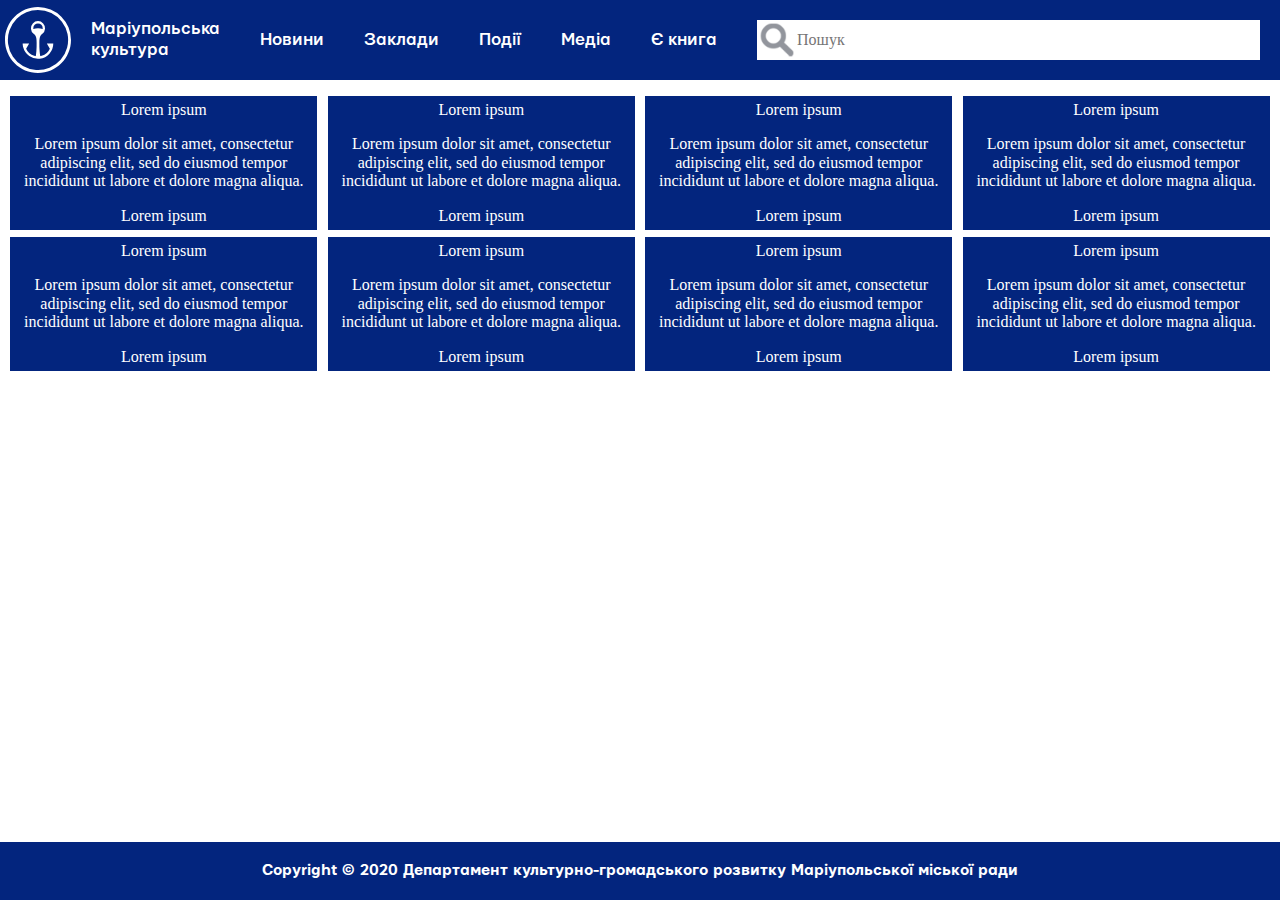
==== book.html @ 9db88ab0 "minifier" ====
<!DOCTYPE html>
<html lang="uk">

<head>
    <meta charset="utf-8">
    <meta name="viewport" content="initial-scale=1">
    <link rel="stylesheet" href="css/normalize.css">
    <link rel="stylesheet" href="css/style-min.css">
</head>

<body>
    <div class="page-container">
        <header>
            <div class="burger">
                <span></span>
            </div>
            <svg xmlns="http://www.w3.org/2000/svg" width="66px" height="66px" viewBox="0 0 458.91 458.91">
                <defs>
                    <style>
                        .cls-1 {
                            fill: #fff;
                        }
                    </style>
                </defs>
                <g id="Слой_2" data-name="Слой 2">
                    <g id="Layer_1" data-name="Layer 1">
                        <path class="cls-1"
                            d="M229.45,20.06A209.39,209.39,0,1,1,81.39,81.39,208.91,208.91,0,0,1,229.45,20.06m0-20.06C102.73,0,0,102.73,0,229.45S102.73,458.91,229.45,458.91,458.91,356.18,458.91,229.45A229.45,229.45,0,0,0,229.45,0Z" />
                        <path class="cls-1"
                            d="M290.86,253.63l20.95,36.28a90.4,90.4,0,0,1-56.1,49.81c-.88.27-10.69,2.8-10.73,2.56-1.93-11.62-3.31-23.37-4.26-35.14-1.64-20.26-2.08-40.61-1.79-60.93.23-16.18.93-33.22,9-47.68,3-5.29,7.45-9.16,12.12-12.91a49.09,49.09,0,1,0-61.29,0c4.67,3.75,9.15,7.62,12.12,12.91,8.12,14.46,8.82,31.5,9,47.68.29,20.31-.13,40.68-1.79,60.93-.95,11.77-2.33,23.52-4.26,35.14,0,.24-9.85-2.29-10.73-2.56a90.4,90.4,0,0,1-56.1-49.81l21-36.28h-45c-1.12,0,2.51,23.09,3,25.13a106.37,106.37,0,0,0,209.73-25.13ZM197.12,152.28a31.85,31.85,0,0,1-.39-5,32.73,32.73,0,1,1,65.45,0,31.85,31.85,0,0,1-.39,5,106.85,106.85,0,0,0-64.67,0Z" />
                    </g>
                </g>
            </svg>
            <ul class="main-navigation">
                <li><a href="index.html">Маріупольська<br>культура</a></li>
                <li><a href="news.html">Новини</a></li>
                <li><a href="foundation.html">Заклади</a></li>
                <li><a href="event.html">Події</a></li>
                <li><a href="media.html">Медіа</a></li>
                <li><a href="">Є книга</a></li>
            </ul>
            <div class="search">
                <img src="img/search.png">
                <input type="search" placeholder="Пошук">
            </div>
        </header>
        <main>
            <ul class="book-container">
                <li>
                    <span>Lorem ipsum </span>
                    <p>Lorem ipsum dolor sit amet, consectetur adipiscing elit, sed do eiusmod tempor incididunt ut
                        labore et dolore magna aliqua.</p>
                    <span>Lorem ipsum </span>
                </li>
                <li>
                    <span>Lorem ipsum </span>
                    <p>Lorem ipsum dolor sit amet, consectetur adipiscing elit, sed do eiusmod tempor incididunt ut
                        labore et dolore magna aliqua.</p>
                    <span>Lorem ipsum </span>
                </li>
                <li>
                    <span>Lorem ipsum </span>
                    <p>Lorem ipsum dolor sit amet, consectetur adipiscing elit, sed do eiusmod tempor incididunt ut
                        labore et dolore magna aliqua.</p>
                    <span>Lorem ipsum </span>
                </li>
                <li>
                    <span>Lorem ipsum </span>
                    <p>Lorem ipsum dolor sit amet, consectetur adipiscing elit, sed do eiusmod tempor incididunt ut
                        labore et dolore magna aliqua.</p>
                    <span>Lorem ipsum </span>
                </li>
                <li>
                    <span>Lorem ipsum </span>
                    <p>Lorem ipsum dolor sit amet, consectetur adipiscing elit, sed do eiusmod tempor incididunt ut
                        labore et dolore magna aliqua.</p>
                    <span>Lorem ipsum </span>
                </li>
                <li>
                    <span>Lorem ipsum </span>
                    <p>Lorem ipsum dolor sit amet, consectetur adipiscing elit, sed do eiusmod tempor incididunt ut
                        labore et dolore magna aliqua.</p>
                    <span>Lorem ipsum </span>
                </li>
                <li>
                    <span>Lorem ipsum </span>
                    <p>Lorem ipsum dolor sit amet, consectetur adipiscing elit, sed do eiusmod tempor incididunt ut
                        labore et dolore magna aliqua.</p>
                    <span>Lorem ipsum </span>
                </li>
                <li>
                    <span>Lorem ipsum </span>
                    <p>Lorem ipsum dolor sit amet, consectetur adipiscing elit, sed do eiusmod tempor incididunt ut
                        labore et dolore magna aliqua.</p>
                    <span>Lorem ipsum </span>
                </li>
            </ul>
        </main>
        <footer>
            Copyright © 2020 Департамент культурно-громадського розвитку Маріупольської міської ради
        </footer>
    </div>
    <script src="js/menu.js"></script>
</body>
---- css/style-min.css ----
@font-face{font-family:Mariupol-Medium;src:local('Mariupol Medium'),local('Mariupol-Medium'),url(../font/Mariupol-Medium.woff) format('woff'),url(../font/Mariupol-Medium.otf) format('opentype');font-weight:400;font-style:normal}@font-face{font-family:Mariupol-Bold;src:local('Mariupol Bold'),local('Mariupol-Bold'),url(../font/Mariupol-Bold.woff) format('woff'),url(../font/Mariupol-Bold.otf) format('opentype');font-weight:700;font-style:normal}@font-face{font-family:Mariupol-Regular;src:local('Mariupol Regular'),local('Mariupol-Regular'),url(../font/Mariupol-Regular.woff) format('woff'),url(../font/Mariupol-Regular.otf) format('opentype');font-weight:lighter;font-style:normal}body,html{height:100%;margin:0}header{height:80px;display:flex;background-color:#03257e}header svg{padding:7px 0;padding-left:5px}.main-navigation{display:flex;align-items:center;margin:0;padding:0}.page-container{display:flex;flex-direction:column;height:100%}main{flex:1 0 auto}.main-navigation li{list-style:none;padding:0 20px}.main-navigation a{font-family:Mariupol-Medium,sans-serif;font-size:18px;text-decoration:none;color:#fff;display:block;white-space:nowrap}.search{position:relative;background-color:#03257e;padding:20px;flex-grow:1}.search img{position:absolute;top:22px;left:22px;width:36px;height:36px}.search input{width:100%;height:100%;border:none;padding-left:40px;box-sizing:border-box}.index-intro{display:flex;flex-direction:column;justify-content:space-between;align-items:center;text-align:center;background-color:#03257e;background-image:url(../img/blue.png);height:calc(100vh - 80px);background-position:center;background-repeat:no-repeat;background-size:cover;padding-top:20vh;padding-bottom:2vh;box-sizing:border-box;color:#fff}.index-intro h1{margin:0;font-family:Mariupol-Bold,sans-serif}.index-intro button{color:#fff;border:none;background-color:transparent;font-size:40px;font-weight:900}.index-foundation,.index-media,.index-news{text-align:center;padding:0 40px}.afiche h2,.index-foundation h2,.index-news h2{color:#03257e;text-decoration:underline}.afiche ul,.book-container,.event,.index-foundation ul,.index-media ul,.index-news ul,.media-container,.news-container{display:flex;flex-wrap:wrap;justify-content:space-evenly;width:100%;padding:0}.media-container,.news-container{flex-shrink:0}.afiche li,.book-container li,.event li,.foundation-container li,.index-foundation li,.index-media li,.index-news li,.media-container li,.news-container li{list-style:none;background-color:#03257e;color:#fff;display:block;margin-bottom:7px}.afiche li,.book-container li,.index-media li,.index-news li{position:relative;width:24%;min-width:200px;padding-bottom:10px}.event li,.index-foundation li,.media-container li,.news-container li{width:32%;min-width:420px}.book-container li{padding:5px 10px;text-align:center;box-sizing:border-box}.fondation-list a,.media-container a,.news-container a{display:flex}.fondation-list a,.index-news a,.media-container a,.news-container a{color:#fff;text-decoration:none}.fondation-list a{display:block}.media-container div,.news-container div{padding:7px 10px}.media-container img,.news-container img{width:100%;min-width:250px}.news-container p{text-align:justify;text-indent:5px;margin:0}.news-container span{display:block;margin-left:5px}.index-news p{text-align:justify;font-family:Mariupol-Regular,sans-serif;text-indent:10px;margin:0;padding:5px 10px}.index-news .date{position:absolute;text-indent:0;z-index:2;right:-4px;bottom:-6px;padding:3px 5px;background-color:#00cfb4}.afiche img,.event img,.index-news img{display:block;width:100%}.afiche button,.index-foundation button,.index-media button,.index-news button{background-color:#fedb00;margin-bottom:1.45em}.afiche{text-align:center;padding:0 5px}.index-foundation,.index-media{background-color:#7be7ff;display:block}.index-foundation h2,.index-media h2{margin-top:0;padding-top:.83em}.index-foundation li,.index-media li{display:flex;align-items:baseline;justify-content:center;padding:70px 0;background-image:url(../img/blue.png);background-size:cover;background-position:left;background-color:#03257e}.index-foundation li:nth-child(2n),.index-media li:nth-child(2n){background-position:right}.index-media li{padding:0;padding-top:120px}.index-foundation a{display:block;font-family:Mariupol-Bold,sans-serif;color:#fedb00;text-decoration:none;margin:auto 0}.index-media p{color:#fedb00;font-family:Mariupol-Regular,sans-serif;text-align:justify;margin:0}footer{margin-top:auto;font-family:Mariupol-Bold,sans-serif;text-align:center;padding:20px 0;background-color:#03257e;color:#fff}.slider-conteiner{display:flex;justify-content:center}.slider{display:flex;overflow:hidden;width:100%;margin:0;padding:0}.afiche button{margin-top:1.45em}.slider-conteiner .left,.slider-conteiner .right{padding:0 6px;margin:0}.slider-conteiner .slider img{position:relative;left:0;width:calc(33.33% - 4px);height:25vw;border-left:2px solid #fff;border-right:2px solid #fff;animation:slider 20s infinite}@keyframes slider{0%{left:0}5%{left:-33.33%}15%{left:-33.33%}25%{left:-66.66%}35%{left:-66.66%}45%{left:-99.99%}55%{left:-99.99%}65%{left:-133.32%}75%{left:-133.32%}85%{left:-166.65%}95%{left:-166.65%}100%{left:0}}.foundation-container{display:flex}.foundation-main,.foundation-map{width:50%}.fondation-list{display:flex;flex-wrap:wrap;justify-content:space-around;padding:0}.event li,.fondation-list li{width:45%}.fondation-list div{padding:0 10px}.fondation-list p{text-indent:10px}.foundation-container img{display:block;width:100%}@media (max-width:900px){.main-navigation{height:95vh}.main-navigation li{display:none;padding:20px;flex-grow:0}.main-navigation li:first-child{display:block;padding:19.5px 20px}.main-navigation.active li{display:flex;flex-direction:column;justify-content:center;width:100%;flex-grow:1;padding:0 20px;box-sizing:border-box}.main-navigation.active li:first-child{padding:20px;flex-grow:0}.burger{position:relative;top:20px;margin:0 15px;display:block;width:40px;height:40px;background-color:#03257e}.burger span,.burger:after,.burger:before{content:"";background-color:#fff;position:absolute;width:85%;height:2px;left:3px;transition:all .5s ease}.burger:before{top:7px}.burger:after{bottom:7px}.burger span{top:19px}.burger.active span{transform:scale(0)}.burger.active:before{transform:translate(0,12px) rotate(-45deg)}.burger.active:after{transform:translate(0,-12px) rotate(45deg)}.main-navigation{flex-direction:column}.media-container img,.news-container img{width:100%}.main-navigation li:not(.main-logo){z-index:1;background-color:#03257e}.index-foundation,.index-media,.index-news{padding:0}.index-foundation li,.index-media li,.index-news li,.media-container li,.news-container li{width:95%;min-width:auto}.event li{min-width:auto}.book-container li{width:47%}.foundation-main{width:100%}.foundation-map{display:none}}@media (max-width:500px){.media-container a,.news-container a{flex-direction:column}.main-navigation li,.main-navigation li:first-child{display:none}.main-navigation.active{position:absolute;top:80px;display:flex;height:calc(95vh - 80px)}.main-navigation.active li:first-child{display:flex;flex-grow:1;padding:0 20px}.slider-conteiner .slider img{width:calc(100% - 4px);height:45vw}.book-container li,.event li,.fondation-list li{width:95%}.media-container li,.news-container li{min-width:auto}@keyframes slider{0%{left:0}5%{left:-100%}10%{left:-100%}15%{left:-200%}20%{left:-200%}25%{left:-300%}30%{left:-300%}35%{left:-400%}40%{left:-400%}45%{left:-500%}50%{left:-500%}55%{left:-600%}60%{left:-600%}65%{left:-700%}70%{left:-700%}99%{left:0}}}
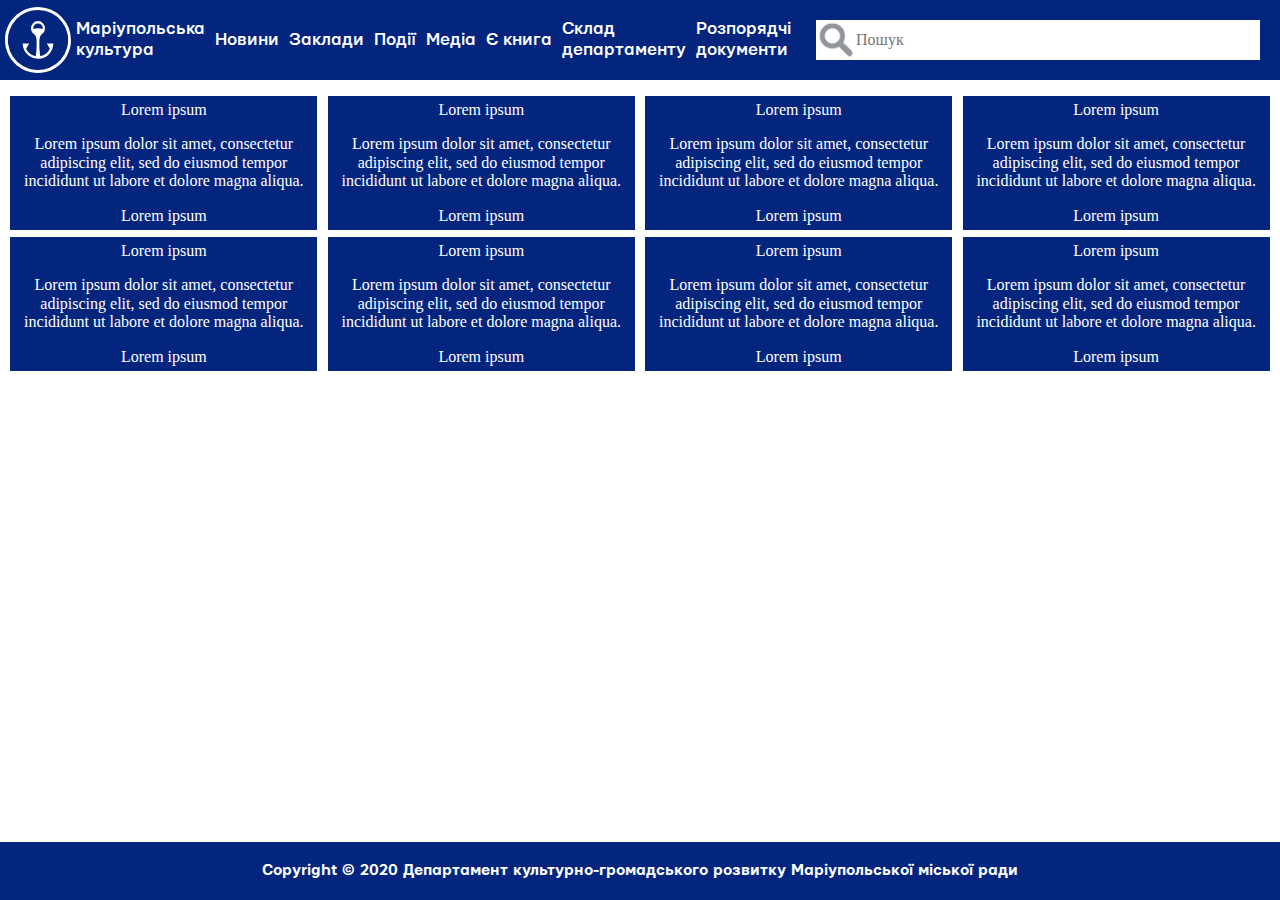
==== commit 7b40b095: "#" ====
--- a/book.html
+++ b/book.html
@@ -38,6 +38,8 @@
                 <li><a href="event.html">Події</a></li>
                 <li><a href="media.html">Медіа</a></li>
                 <li><a href="">Є книга</a></li>
+                <li><a href="">Cклад<br>департаменту</a></li>
+                <li><a href="">Розпорядчі<br>документи</a></li>
             </ul>
             <div class="search">
                 <img src="img/search.png">
--- a/css/style-min.css
+++ b/css/style-min.css
@@ -1 +1 @@
-@font-face{font-family:Mariupol-Medium;src:local('Mariupol Medium'),local('Mariupol-Medium'),url(../font/Mariupol-Medium.woff) format('woff'),url(../font/Mariupol-Medium.otf) format('opentype');font-weight:400;font-style:normal}@font-face{font-family:Mariupol-Bold;src:local('Mariupol Bold'),local('Mariupol-Bold'),url(../font/Mariupol-Bold.woff) format('woff'),url(../font/Mariupol-Bold.otf) format('opentype');font-weight:700;font-style:normal}@font-face{font-family:Mariupol-Regular;src:local('Mariupol Regular'),local('Mariupol-Regular'),url(../font/Mariupol-Regular.woff) format('woff'),url(../font/Mariupol-Regular.otf) format('opentype');font-weight:lighter;font-style:normal}body,html{height:100%;margin:0}header{height:80px;display:flex;background-color:#03257e}header svg{padding:7px 0;padding-left:5px}.main-navigation{display:flex;align-items:center;margin:0;padding:0}.page-container{display:flex;flex-direction:column;height:100%}main{flex:1 0 auto}.main-navigation li{list-style:none;padding:0 20px}.main-navigation a{font-family:Mariupol-Medium,sans-serif;font-size:18px;text-decoration:none;color:#fff;display:block;white-space:nowrap}.search{position:relative;background-color:#03257e;padding:20px;flex-grow:1}.search img{position:absolute;top:22px;left:22px;width:36px;height:36px}.search input{width:100%;height:100%;border:none;padding-left:40px;box-sizing:border-box}.index-intro{display:flex;flex-direction:column;justify-content:space-between;align-items:center;text-align:center;background-color:#03257e;background-image:url(../img/blue.png);height:calc(100vh - 80px);background-position:center;background-repeat:no-repeat;background-size:cover;padding-top:20vh;padding-bottom:2vh;box-sizing:border-box;color:#fff}.index-intro h1{margin:0;font-family:Mariupol-Bold,sans-serif}.index-intro button{color:#fff;border:none;background-color:transparent;font-size:40px;font-weight:900}.index-foundation,.index-media,.index-news{text-align:center;padding:0 40px}.afiche h2,.index-foundation h2,.index-news h2{color:#03257e;text-decoration:underline}.afiche ul,.book-container,.event,.index-foundation ul,.index-media ul,.index-news ul,.media-container,.news-container{display:flex;flex-wrap:wrap;justify-content:space-evenly;width:100%;padding:0}.media-container,.news-container{flex-shrink:0}.afiche li,.book-container li,.event li,.foundation-container li,.index-foundation li,.index-media li,.index-news li,.media-container li,.news-container li{list-style:none;background-color:#03257e;color:#fff;display:block;margin-bottom:7px}.afiche li,.book-container li,.index-media li,.index-news li{position:relative;width:24%;min-width:200px;padding-bottom:10px}.event li,.index-foundation li,.media-container li,.news-container li{width:32%;min-width:420px}.book-container li{padding:5px 10px;text-align:center;box-sizing:border-box}.fondation-list a,.media-container a,.news-container a{display:flex}.fondation-list a,.index-news a,.media-container a,.news-container a{color:#fff;text-decoration:none}.fondation-list a{display:block}.media-container div,.news-container div{padding:7px 10px}.media-container img,.news-container img{width:100%;min-width:250px}.news-container p{text-align:justify;text-indent:5px;margin:0}.news-container span{display:block;margin-left:5px}.index-news p{text-align:justify;font-family:Mariupol-Regular,sans-serif;text-indent:10px;margin:0;padding:5px 10px}.index-news .date{position:absolute;text-indent:0;z-index:2;right:-4px;bottom:-6px;padding:3px 5px;background-color:#00cfb4}.afiche img,.event img,.index-news img{display:block;width:100%}.afiche button,.index-foundation button,.index-media button,.index-news button{background-color:#fedb00;margin-bottom:1.45em}.afiche{text-align:center;padding:0 5px}.index-foundation,.index-media{background-color:#7be7ff;display:block}.index-foundation h2,.index-media h2{margin-top:0;padding-top:.83em}.index-foundation li,.index-media li{display:flex;align-items:baseline;justify-content:center;padding:70px 0;background-image:url(../img/blue.png);background-size:cover;background-position:left;background-color:#03257e}.index-foundation li:nth-child(2n),.index-media li:nth-child(2n){background-position:right}.index-media li{padding:0;padding-top:120px}.index-foundation a{display:block;font-family:Mariupol-Bold,sans-serif;color:#fedb00;text-decoration:none;margin:auto 0}.index-media p{color:#fedb00;font-family:Mariupol-Regular,sans-serif;text-align:justify;margin:0}footer{margin-top:auto;font-family:Mariupol-Bold,sans-serif;text-align:center;padding:20px 0;background-color:#03257e;color:#fff}.slider-conteiner{display:flex;justify-content:center}.slider{display:flex;overflow:hidden;width:100%;margin:0;padding:0}.afiche button{margin-top:1.45em}.slider-conteiner .left,.slider-conteiner .right{padding:0 6px;margin:0}.slider-conteiner .slider img{position:relative;left:0;width:calc(33.33% - 4px);height:25vw;border-left:2px solid #fff;border-right:2px solid #fff;animation:slider 20s infinite}@keyframes slider{0%{left:0}5%{left:-33.33%}15%{left:-33.33%}25%{left:-66.66%}35%{left:-66.66%}45%{left:-99.99%}55%{left:-99.99%}65%{left:-133.32%}75%{left:-133.32%}85%{left:-166.65%}95%{left:-166.65%}100%{left:0}}.foundation-container{display:flex}.foundation-main,.foundation-map{width:50%}.fondation-list{display:flex;flex-wrap:wrap;justify-content:space-around;padding:0}.event li,.fondation-list li{width:45%}.fondation-list div{padding:0 10px}.fondation-list p{text-indent:10px}.foundation-container img{display:block;width:100%}@media (max-width:900px){.main-navigation{height:95vh}.main-navigation li{display:none;padding:20px;flex-grow:0}.main-navigation li:first-child{display:block;padding:19.5px 20px}.main-navigation.active li{display:flex;flex-direction:column;justify-content:center;width:100%;flex-grow:1;padding:0 20px;box-sizing:border-box}.main-navigation.active li:first-child{padding:20px;flex-grow:0}.burger{position:relative;top:20px;margin:0 15px;display:block;width:40px;height:40px;background-color:#03257e}.burger span,.burger:after,.burger:before{content:"";background-color:#fff;position:absolute;width:85%;height:2px;left:3px;transition:all .5s ease}.burger:before{top:7px}.burger:after{bottom:7px}.burger span{top:19px}.burger.active span{transform:scale(0)}.burger.active:before{transform:translate(0,12px) rotate(-45deg)}.burger.active:after{transform:translate(0,-12px) rotate(45deg)}.main-navigation{flex-direction:column}.media-container img,.news-container img{width:100%}.main-navigation li:not(.main-logo){z-index:1;background-color:#03257e}.index-foundation,.index-media,.index-news{padding:0}.index-foundation li,.index-media li,.index-news li,.media-container li,.news-container li{width:95%;min-width:auto}.event li{min-width:auto}.book-container li{width:47%}.foundation-main{width:100%}.foundation-map{display:none}}@media (max-width:500px){.media-container a,.news-container a{flex-direction:column}.main-navigation li,.main-navigation li:first-child{display:none}.main-navigation.active{position:absolute;top:80px;display:flex;height:calc(95vh - 80px)}.main-navigation.active li:first-child{display:flex;flex-grow:1;padding:0 20px}.slider-conteiner .slider img{width:calc(100% - 4px);height:45vw}.book-container li,.event li,.fondation-list li{width:95%}.media-container li,.news-container li{min-width:auto}@keyframes slider{0%{left:0}5%{left:-100%}10%{left:-100%}15%{left:-200%}20%{left:-200%}25%{left:-300%}30%{left:-300%}35%{left:-400%}40%{left:-400%}45%{left:-500%}50%{left:-500%}55%{left:-600%}60%{left:-600%}65%{left:-700%}70%{left:-700%}99%{left:0}}}+@font-face{font-family:Mariupol-Medium;src:local('Mariupol Medium'),local('Mariupol-Medium'),url(../font/Mariupol-Medium.woff) format('woff'),url(../font/Mariupol-Medium.otf) format('opentype');font-weight:400;font-style:normal}@font-face{font-family:Mariupol-Bold;src:local('Mariupol Bold'),local('Mariupol-Bold'),url(../font/Mariupol-Bold.woff) format('woff'),url(../font/Mariupol-Bold.otf) format('opentype');font-weight:700;font-style:normal}@font-face{font-family:Mariupol-Regular;src:local('Mariupol Regular'),local('Mariupol-Regular'),url(../font/Mariupol-Regular.woff) format('woff'),url(../font/Mariupol-Regular.otf) format('opentype');font-weight:lighter;font-style:normal}body,html{height:100%;margin:0}header{height:80px;display:flex;background-color:#03257e}header svg{padding:7px 0;padding-left:5px}.main-navigation{display:flex;align-items:center;margin:0;padding:0}.page-container{display:flex;flex-direction:column;height:100%}main{flex:1 0 auto}.main-navigation li{list-style:none;padding:0 5px}.main-navigation a{font-family:Mariupol-Medium,sans-serif;font-size:18px;text-decoration:none;color:#fff;display:block;white-space:nowrap}.search{position:relative;background-color:#03257e;padding:20px;flex-grow:1}.search img{position:absolute;top:22px;left:22px;width:36px;height:36px}.search input{width:100%;height:100%;border:none;padding-left:40px;box-sizing:border-box}.index-intro{display:flex;flex-direction:column;justify-content:space-between;align-items:center;text-align:center;background-color:#03257e;background-image:url(../img/blue.png);height:calc(100vh - 80px);background-position:center;background-repeat:no-repeat;background-size:cover;padding-top:20vh;padding-bottom:2vh;box-sizing:border-box;color:#fff}.index-intro h1{margin:0;font-family:Mariupol-Bold,sans-serif}.index-intro button{color:#fff;border:none;background-color:transparent;font-size:40px;font-weight:900}.index-foundation,.index-media,.index-news{text-align:center;padding:0 40px}.afiche h2,.index-foundation h2,.index-news h2{color:#03257e;text-decoration:underline}.afiche ul,.book-container,.event,.index-foundation ul,.index-media ul,.index-news ul,.media-container,.news-container{display:flex;flex-wrap:wrap;justify-content:space-evenly;width:100%;padding:0}.media-container,.news-container{flex-shrink:0}.afiche li,.book-container li,.event li,.foundation-container li,.index-foundation li,.index-media li,.index-news li,.media-container li,.news-container li{list-style:none;background-color:#03257e;color:#fff;display:block;margin-bottom:7px}.afiche li,.book-container li,.index-media li,.index-news li{position:relative;width:24%;min-width:200px;padding-bottom:10px}.event li,.index-foundation li,.media-container li,.news-container li{width:32%;min-width:420px}.book-container li{padding:5px 10px;text-align:center;box-sizing:border-box}.fondation-list a,.media-container a,.news-container a{display:flex}.fondation-list a,.index-news a,.media-container a,.news-container a{color:#fff;text-decoration:none}.fondation-list a{display:block}.media-container div,.news-container div{padding:7px 10px}.media-container img,.news-container img{width:100%;min-width:250px}.news-container p{text-align:justify;text-indent:5px;margin:0}.news-container span{display:block;margin-left:5px}.index-news p{text-align:justify;font-family:Mariupol-Regular,sans-serif;text-indent:10px;margin:0;padding:5px 10px}.index-news .date{position:absolute;text-indent:0;z-index:2;right:-4px;bottom:-6px;padding:3px 5px;background-color:#00cfb4}.afiche img,.event img,.index-news img{display:block;width:100%}.afiche button,.index-foundation button,.index-media button,.index-news button{background-color:#fedb00;margin-bottom:1.45em}.afiche{text-align:center;padding:0 5px}.index-foundation,.index-media{background-color:#7be7ff;display:block}.index-foundation h2,.index-media h2{margin-top:0;padding-top:.83em}.index-foundation li,.index-media li{display:flex;align-items:baseline;justify-content:center;padding:70px 0;background-image:url(../img/blue.png);background-size:cover;background-position:left;background-color:#03257e}.index-foundation li:nth-child(2n),.index-media li:nth-child(2n){background-position:right}.index-media li{padding:0;padding-top:120px}.index-foundation a{display:block;font-family:Mariupol-Bold,sans-serif;color:#fedb00;text-decoration:none;margin:auto 0}.index-media p{color:#fedb00;font-family:Mariupol-Regular,sans-serif;text-align:justify;margin:0}footer{margin-top:auto;font-family:Mariupol-Bold,sans-serif;text-align:center;padding:20px 0;background-color:#03257e;color:#fff}.slider-conteiner{display:flex;justify-content:center}.slider{display:flex;overflow:hidden;width:100%;margin:0;padding:0}.afiche button{margin-top:1.45em}.slider-conteiner .left,.slider-conteiner .right{padding:0 6px;margin:0}.slider-conteiner .slider img{position:relative;left:0;width:calc(33.33% - 4px);height:25vw;border-left:2px solid #fff;border-right:2px solid #fff;animation:slider 20s infinite}@keyframes slider{0%{left:0}5%{left:-33.33%}15%{left:-33.33%}25%{left:-66.66%}35%{left:-66.66%}45%{left:-99.99%}55%{left:-99.99%}65%{left:-133.32%}75%{left:-133.32%}85%{left:-166.65%}95%{left:-166.65%}100%{left:0}}.foundation-container{display:flex}.foundation-main,.foundation-map{width:50%}.fondation-list{display:flex;flex-wrap:wrap;justify-content:space-around;padding:0}.event li,.fondation-list li{width:45%}.fondation-list div{padding:0 10px}.fondation-list p{text-indent:10px}.foundation-container img{display:block;width:100%}@media (max-width:900px){.main-navigation{height:95vh}.main-navigation li{display:none;padding:20px;flex-grow:0}.main-navigation li:first-child{display:block;padding:19.5px 20px}.main-navigation.active li{display:flex;flex-direction:column;justify-content:center;width:100%;flex-grow:1;padding:0 20px;box-sizing:border-box}.main-navigation.active li:first-child{padding:20px;flex-grow:0}.burger{position:relative;top:20px;margin:0 15px;display:block;width:40px;height:40px;background-color:#03257e}.burger span,.burger:after,.burger:before{content:"";background-color:#fff;position:absolute;width:85%;height:2px;left:3px;transition:all .5s ease}.burger:before{top:7px}.burger:after{bottom:7px}.burger span{top:19px}.burger.active span{transform:scale(0)}.burger.active:before{transform:translate(0,12px) rotate(-45deg)}.burger.active:after{transform:translate(0,-12px) rotate(45deg)}.main-navigation{flex-direction:column}.media-container img,.news-container img{width:100%}.main-navigation li:not(.main-logo){z-index:1;background-color:#03257e}.index-foundation,.index-media,.index-news{padding:0}.index-foundation li,.index-media li,.index-news li,.media-container li,.news-container li{width:95%;min-width:auto}.event li{min-width:auto}.book-container li{width:47%}.foundation-main{width:100%}.foundation-map{display:none}}@media (max-width:500px){.media-container a,.news-container a{flex-direction:column}.main-navigation li,.main-navigation li:first-child{display:none}.main-navigation.active{position:absolute;top:80px;display:flex;height:calc(95vh - 80px)}.main-navigation.active li:first-child{display:flex;flex-grow:1;padding:0 20px}.slider-conteiner .slider img{width:calc(100% - 4px);height:45vw}.book-container li,.event li,.fondation-list li{width:95%}.media-container li,.news-container li{min-width:auto}@keyframes slider{0%{left:0}5%{left:-100%}10%{left:-100%}15%{left:-200%}20%{left:-200%}25%{left:-300%}30%{left:-300%}35%{left:-400%}40%{left:-400%}45%{left:-500%}50%{left:-500%}55%{left:-600%}60%{left:-600%}65%{left:-700%}70%{left:-700%}99%{left:0}}}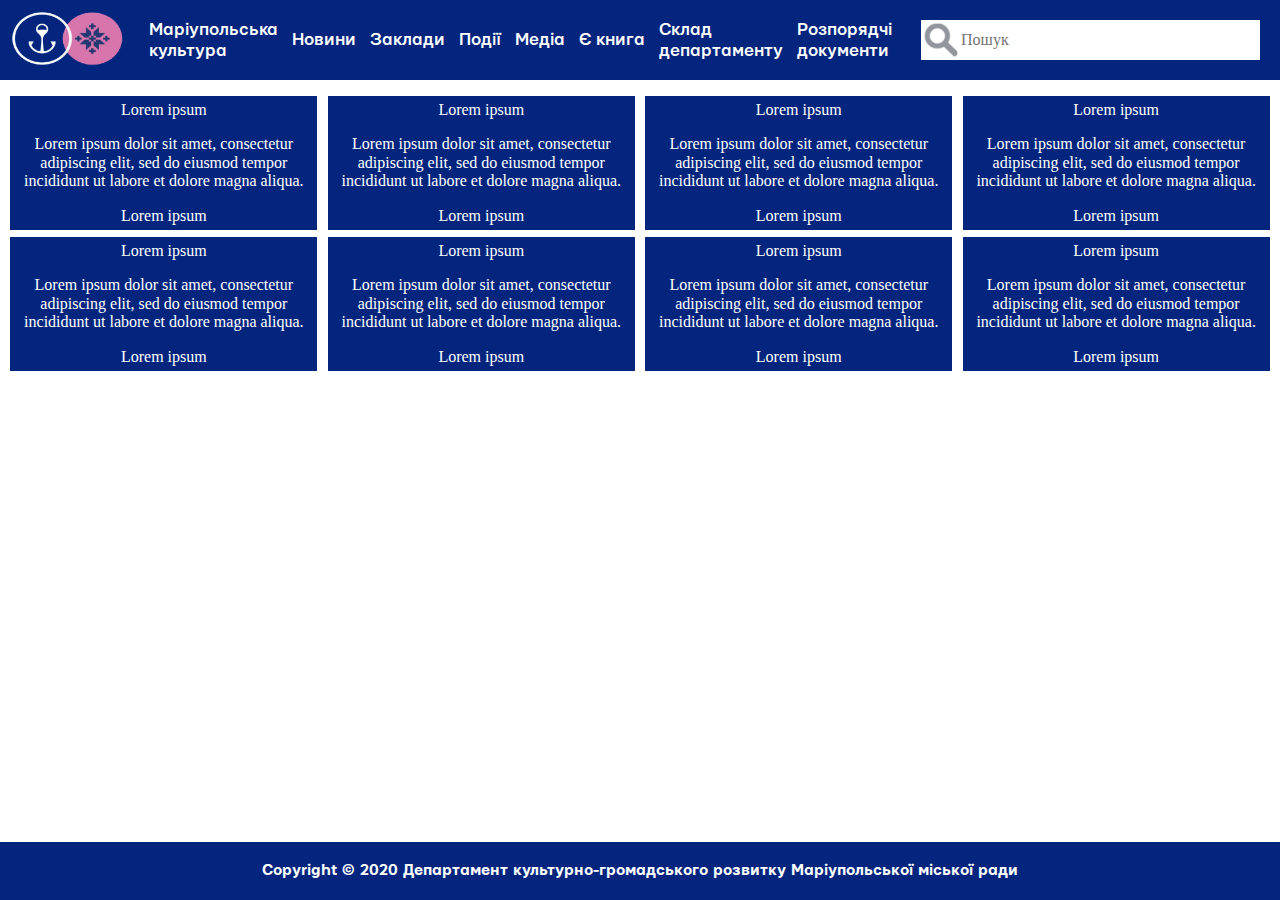
==== commit af3675e5: "head sem" ====
--- a/book.html
+++ b/book.html
@@ -14,33 +14,17 @@
             <div class="burger">
                 <span></span>
             </div>
-            <svg xmlns="http://www.w3.org/2000/svg" width="66px" height="66px" viewBox="0 0 458.91 458.91">
-                <defs>
-                    <style>
-                        .cls-1 {
-                            fill: #fff;
-                        }
-                    </style>
-                </defs>
-                <g id="Слой_2" data-name="Слой 2">
-                    <g id="Layer_1" data-name="Layer 1">
-                        <path class="cls-1"
-                            d="M229.45,20.06A209.39,209.39,0,1,1,81.39,81.39,208.91,208.91,0,0,1,229.45,20.06m0-20.06C102.73,0,0,102.73,0,229.45S102.73,458.91,229.45,458.91,458.91,356.18,458.91,229.45A229.45,229.45,0,0,0,229.45,0Z" />
-                        <path class="cls-1"
-                            d="M290.86,253.63l20.95,36.28a90.4,90.4,0,0,1-56.1,49.81c-.88.27-10.69,2.8-10.73,2.56-1.93-11.62-3.31-23.37-4.26-35.14-1.64-20.26-2.08-40.61-1.79-60.93.23-16.18.93-33.22,9-47.68,3-5.29,7.45-9.16,12.12-12.91a49.09,49.09,0,1,0-61.29,0c4.67,3.75,9.15,7.62,12.12,12.91,8.12,14.46,8.82,31.5,9,47.68.29,20.31-.13,40.68-1.79,60.93-.95,11.77-2.33,23.52-4.26,35.14,0,.24-9.85-2.29-10.73-2.56a90.4,90.4,0,0,1-56.1-49.81l21-36.28h-45c-1.12,0,2.51,23.09,3,25.13a106.37,106.37,0,0,0,209.73-25.13ZM197.12,152.28a31.85,31.85,0,0,1-.39-5,32.73,32.73,0,1,1,65.45,0,31.85,31.85,0,0,1-.39,5,106.85,106.85,0,0,0-64.67,0Z" />
-                    </g>
-                </g>
-            </svg>
-            <ul class="main-navigation">
-                <li><a href="index.html">Маріупольська<br>культура</a></li>
-                <li><a href="news.html">Новини</a></li>
-                <li><a href="foundation.html">Заклади</a></li>
-                <li><a href="event.html">Події</a></li>
-                <li><a href="media.html">Медіа</a></li>
-                <li><a href="">Є книга</a></li>
-                <li><a href="">Cклад<br>департаменту</a></li>
-                <li><a href="">Розпорядчі<br>документи</a></li>
-            </ul>
+            <img src="img/main-logo.png" width="140px" height="76px" alt="">
+            <nav>
+                <p><a href="">Маріупольська<br>культура</a></p>
+                <p><a href="news.html">Новини</a></p>
+                <p><a href="foundation.html">Заклади</a></p>
+                <p><a href="event.html">Події</a></p>
+                <p><a href="media.html">Медіа</a></p>
+                <p><a href="book.html">Є книга</a></p>
+                <p><a href="">Cклад<br>департаменту</a></p>
+                <p><a href="">Розпорядчі<br>документи</a></p>
+            </nav>
             <div class="search">
                 <img src="img/search.png">
                 <input type="search" placeholder="Пошук">
--- a/css/style-min.css
+++ b/css/style-min.css
@@ -1 +1 @@
-@font-face{font-family:Mariupol-Medium;src:local('Mariupol Medium'),local('Mariupol-Medium'),url(../font/Mariupol-Medium.woff) format('woff'),url(../font/Mariupol-Medium.otf) format('opentype');font-weight:400;font-style:normal}@font-face{font-family:Mariupol-Bold;src:local('Mariupol Bold'),local('Mariupol-Bold'),url(../font/Mariupol-Bold.woff) format('woff'),url(../font/Mariupol-Bold.otf) format('opentype');font-weight:700;font-style:normal}@font-face{font-family:Mariupol-Regular;src:local('Mariupol Regular'),local('Mariupol-Regular'),url(../font/Mariupol-Regular.woff) format('woff'),url(../font/Mariupol-Regular.otf) format('opentype');font-weight:lighter;font-style:normal}body,html{height:100%;margin:0}header{height:80px;display:flex;background-color:#03257e}header svg{padding:7px 0;padding-left:5px}.main-navigation{display:flex;align-items:center;margin:0;padding:0}.page-container{display:flex;flex-direction:column;height:100%}main{flex:1 0 auto}.main-navigation li{list-style:none;padding:0 5px}.main-navigation a{font-family:Mariupol-Medium,sans-serif;font-size:18px;text-decoration:none;color:#fff;display:block;white-space:nowrap}.search{position:relative;background-color:#03257e;padding:20px;flex-grow:1}.search img{position:absolute;top:22px;left:22px;width:36px;height:36px}.search input{width:100%;height:100%;border:none;padding-left:40px;box-sizing:border-box}.index-intro{display:flex;flex-direction:column;justify-content:space-between;align-items:center;text-align:center;background-color:#03257e;background-image:url(../img/blue.png);height:calc(100vh - 80px);background-position:center;background-repeat:no-repeat;background-size:cover;padding-top:20vh;padding-bottom:2vh;box-sizing:border-box;color:#fff}.index-intro h1{margin:0;font-family:Mariupol-Bold,sans-serif}.index-intro button{color:#fff;border:none;background-color:transparent;font-size:40px;font-weight:900}.index-foundation,.index-media,.index-news{text-align:center;padding:0 40px}.afiche h2,.index-foundation h2,.index-news h2{color:#03257e;text-decoration:underline}.afiche ul,.book-container,.event,.index-foundation ul,.index-media ul,.index-news ul,.media-container,.news-container{display:flex;flex-wrap:wrap;justify-content:space-evenly;width:100%;padding:0}.media-container,.news-container{flex-shrink:0}.afiche li,.book-container li,.event li,.foundation-container li,.index-foundation li,.index-media li,.index-news li,.media-container li,.news-container li{list-style:none;background-color:#03257e;color:#fff;display:block;margin-bottom:7px}.afiche li,.book-container li,.index-media li,.index-news li{position:relative;width:24%;min-width:200px;padding-bottom:10px}.event li,.index-foundation li,.media-container li,.news-container li{width:32%;min-width:420px}.book-container li{padding:5px 10px;text-align:center;box-sizing:border-box}.fondation-list a,.media-container a,.news-container a{display:flex}.fondation-list a,.index-news a,.media-container a,.news-container a{color:#fff;text-decoration:none}.fondation-list a{display:block}.media-container div,.news-container div{padding:7px 10px}.media-container img,.news-container img{width:100%;min-width:250px}.news-container p{text-align:justify;text-indent:5px;margin:0}.news-container span{display:block;margin-left:5px}.index-news p{text-align:justify;font-family:Mariupol-Regular,sans-serif;text-indent:10px;margin:0;padding:5px 10px}.index-news .date{position:absolute;text-indent:0;z-index:2;right:-4px;bottom:-6px;padding:3px 5px;background-color:#00cfb4}.afiche img,.event img,.index-news img{display:block;width:100%}.afiche button,.index-foundation button,.index-media button,.index-news button{background-color:#fedb00;margin-bottom:1.45em}.afiche{text-align:center;padding:0 5px}.index-foundation,.index-media{background-color:#7be7ff;display:block}.index-foundation h2,.index-media h2{margin-top:0;padding-top:.83em}.index-foundation li,.index-media li{display:flex;align-items:baseline;justify-content:center;padding:70px 0;background-image:url(../img/blue.png);background-size:cover;background-position:left;background-color:#03257e}.index-foundation li:nth-child(2n),.index-media li:nth-child(2n){background-position:right}.index-media li{padding:0;padding-top:120px}.index-foundation a{display:block;font-family:Mariupol-Bold,sans-serif;color:#fedb00;text-decoration:none;margin:auto 0}.index-media p{color:#fedb00;font-family:Mariupol-Regular,sans-serif;text-align:justify;margin:0}footer{margin-top:auto;font-family:Mariupol-Bold,sans-serif;text-align:center;padding:20px 0;background-color:#03257e;color:#fff}.slider-conteiner{display:flex;justify-content:center}.slider{display:flex;overflow:hidden;width:100%;margin:0;padding:0}.afiche button{margin-top:1.45em}.slider-conteiner .left,.slider-conteiner .right{padding:0 6px;margin:0}.slider-conteiner .slider img{position:relative;left:0;width:calc(33.33% - 4px);height:25vw;border-left:2px solid #fff;border-right:2px solid #fff;animation:slider 20s infinite}@keyframes slider{0%{left:0}5%{left:-33.33%}15%{left:-33.33%}25%{left:-66.66%}35%{left:-66.66%}45%{left:-99.99%}55%{left:-99.99%}65%{left:-133.32%}75%{left:-133.32%}85%{left:-166.65%}95%{left:-166.65%}100%{left:0}}.foundation-container{display:flex}.foundation-main,.foundation-map{width:50%}.fondation-list{display:flex;flex-wrap:wrap;justify-content:space-around;padding:0}.event li,.fondation-list li{width:45%}.fondation-list div{padding:0 10px}.fondation-list p{text-indent:10px}.foundation-container img{display:block;width:100%}@media (max-width:900px){.main-navigation{height:95vh}.main-navigation li{display:none;padding:20px;flex-grow:0}.main-navigation li:first-child{display:block;padding:19.5px 20px}.main-navigation.active li{display:flex;flex-direction:column;justify-content:center;width:100%;flex-grow:1;padding:0 20px;box-sizing:border-box}.main-navigation.active li:first-child{padding:20px;flex-grow:0}.burger{position:relative;top:20px;margin:0 15px;display:block;width:40px;height:40px;background-color:#03257e}.burger span,.burger:after,.burger:before{content:"";background-color:#fff;position:absolute;width:85%;height:2px;left:3px;transition:all .5s ease}.burger:before{top:7px}.burger:after{bottom:7px}.burger span{top:19px}.burger.active span{transform:scale(0)}.burger.active:before{transform:translate(0,12px) rotate(-45deg)}.burger.active:after{transform:translate(0,-12px) rotate(45deg)}.main-navigation{flex-direction:column}.media-container img,.news-container img{width:100%}.main-navigation li:not(.main-logo){z-index:1;background-color:#03257e}.index-foundation,.index-media,.index-news{padding:0}.index-foundation li,.index-media li,.index-news li,.media-container li,.news-container li{width:95%;min-width:auto}.event li{min-width:auto}.book-container li{width:47%}.foundation-main{width:100%}.foundation-map{display:none}}@media (max-width:500px){.media-container a,.news-container a{flex-direction:column}.main-navigation li,.main-navigation li:first-child{display:none}.main-navigation.active{position:absolute;top:80px;display:flex;height:calc(95vh - 80px)}.main-navigation.active li:first-child{display:flex;flex-grow:1;padding:0 20px}.slider-conteiner .slider img{width:calc(100% - 4px);height:45vw}.book-container li,.event li,.fondation-list li{width:95%}.media-container li,.news-container li{min-width:auto}@keyframes slider{0%{left:0}5%{left:-100%}10%{left:-100%}15%{left:-200%}20%{left:-200%}25%{left:-300%}30%{left:-300%}35%{left:-400%}40%{left:-400%}45%{left:-500%}50%{left:-500%}55%{left:-600%}60%{left:-600%}65%{left:-700%}70%{left:-700%}99%{left:0}}}+@font-face{font-family:Mariupol-Medium;src:local('Mariupol Medium'),local('Mariupol-Medium'),url(../font/Mariupol-Medium.woff) format('woff'),url(../font/Mariupol-Medium.otf) format('opentype');font-weight:400;font-style:normal}@font-face{font-family:Mariupol-Bold;src:local('Mariupol Bold'),local('Mariupol-Bold'),url(../font/Mariupol-Bold.woff) format('woff'),url(../font/Mariupol-Bold.otf) format('opentype');font-weight:700;font-style:normal}@font-face{font-family:Mariupol-Regular;src:local('Mariupol Regular'),local('Mariupol-Regular'),url(../font/Mariupol-Regular.woff) format('woff'),url(../font/Mariupol-Regular.otf) format('opentype');font-weight:lighter;font-style:normal}body,html{height:100%;margin:0}header{width:100%;height:80px;background-color:#03257e}.main-navigation{display:inline-block;margin:0;padding:0}.page-container{display:flex;flex-direction:column;height:100%}main{flex:1 0 auto}header nav{display:inline-block;vertical-align:top;margin:0;padding:20px 0}nav p{display:inline-block;vertical-align:middle;list-style:none;margin:0;padding:0 5px}nav a{font-family:Mariupol-Medium,sans-serif;font-size:18px;text-decoration:none;color:#fff;display:block;white-space:nowrap}.search{display:inline-block;vertical-align:top;position:relative;background-color:#03257e;padding:20px;height:40px;width:calc(100% - 941px)}.search img{position:absolute;top:22px;left:22px;width:36px;height:36px}.search input{width:100%;height:100%;border:none;padding-left:40px;box-sizing:border-box}.index-intro{display:flex;flex-direction:column;justify-content:space-between;align-items:center;text-align:center;background-color:#03257e;background-image:url(../img/blue.png);height:calc(100vh - 80px);background-position:center;background-repeat:no-repeat;background-size:cover;padding-top:20vh;padding-bottom:2vh;box-sizing:border-box;color:#fff}.index-intro h1{margin:0;font-family:Mariupol-Bold,sans-serif}.index-intro button{color:#fff;border:none;background-color:transparent;font-size:40px;font-weight:900}.index-foundation,.index-media,.index-news{text-align:center;padding:0 40px}.afiche h2,.index-foundation h2,.index-news h2{color:#03257e;text-decoration:underline}.afiche ul,.book-container,.event,.index-foundation ul,.index-media ul,.index-news ul,.media-container,.news-container{display:flex;flex-wrap:wrap;justify-content:space-evenly;width:100%;padding:0}.media-container,.news-container{flex-shrink:0}.afiche li,.book-container li,.event li,.foundation-container li,.index-foundation li,.index-media li,.index-news li,.media-container li,.news-container li{list-style:none;background-color:#03257e;color:#fff;display:block;margin-bottom:7px}.afiche li,.book-container li,.index-media li,.index-news li{position:relative;width:24%;min-width:200px;padding-bottom:10px}.event li,.index-foundation li,.media-container li,.news-container li{width:32%;min-width:420px}.book-container li{padding:5px 10px;text-align:center;box-sizing:border-box}.fondation-list a,.media-container a,.news-container a{display:flex}.fondation-list a,.index-news a,.media-container a,.news-container a{color:#fff;text-decoration:none}.fondation-list a{display:block}.media-container div,.news-container div{padding:7px 10px}.media-container img,.news-container img{width:100%;min-width:250px}.news-container p{text-align:justify;text-indent:5px;margin:0}.news-container span{display:block;margin-left:5px}.index-news p{text-align:justify;font-family:Mariupol-Regular,sans-serif;text-indent:10px;margin:0;padding:5px 10px}.index-news .date{position:absolute;text-indent:0;z-index:2;right:-4px;bottom:-6px;padding:3px 5px;background-color:#00cfb4}.afiche img,.event img,.index-news img{display:block;width:100%}.afiche button,.index-foundation button,.index-media button,.index-news button{background-color:#fedb00;margin-bottom:1.45em}.afiche{text-align:center;padding:0 5px}.index-foundation,.index-media{background-color:#7be7ff;display:block}.index-foundation h2,.index-media h2{margin-top:0;padding-top:.83em}.index-foundation li,.index-media li{display:flex;align-items:baseline;justify-content:center;padding:70px 0;background-image:url(../img/blue.png);background-size:cover;background-position:left;background-color:#03257e}.index-foundation li:nth-child(2n),.index-media li:nth-child(2n){background-position:right}.index-media li{padding:0;padding-top:120px}.index-foundation a{display:block;font-family:Mariupol-Bold,sans-serif;color:#fedb00;text-decoration:none;margin:auto 0}.index-media p{color:#fedb00;font-family:Mariupol-Regular,sans-serif;text-align:justify;margin:0}footer{margin-top:auto;font-family:Mariupol-Bold,sans-serif;text-align:center;padding:20px 0;background-color:#03257e;color:#fff}.slider-conteiner{display:flex;justify-content:center}.slider{display:flex;overflow:hidden;width:100%;margin:0;padding:0}.afiche button{margin-top:1.45em}.slider-conteiner .left,.slider-conteiner .right{padding:0 6px;margin:0}.slider-conteiner .slider img{position:relative;left:0;width:calc(33.33% - 4px);height:25vw;border-left:2px solid #fff;border-right:2px solid #fff;animation:slider 20s infinite}@keyframes slider{0%{left:0}5%{left:-33.33%}15%{left:-33.33%}25%{left:-66.66%}35%{left:-66.66%}45%{left:-99.99%}55%{left:-99.99%}65%{left:-133.32%}75%{left:-133.32%}85%{left:-166.65%}95%{left:-166.65%}100%{left:0}}.foundation-container{display:flex}.foundation-main,.foundation-map{width:50%}.fondation-list{display:flex;flex-wrap:wrap;justify-content:space-around;padding:0}.event li,.fondation-list li{width:45%}.fondation-list div{padding:0 10px}.fondation-list p{text-indent:10px}.foundation-container img{display:block;width:100%}@media (max-width:1060px){header nav{padding:0;background-color:#03257e}nav p{display:none;padding:19.5px 20px}nav p:first-child{display:block;background-color:#03257e}nav.active{position:relative;z-index:3}nav.active p{display:block}.main-navigation.active li:first-child{padding:20px;flex-grow:0}.search{width:calc(100% - 431px)}.burger{position:relative;top:20px;margin:0 15px;display:inline-block;vertical-align:top;width:40px;height:40px;background-color:#03257e}.burger span,.burger:after,.burger:before{content:"";background-color:#fff;position:absolute;width:85%;height:2px;left:3px;transition:all .5s ease}.burger:before{top:7px}.burger:after{bottom:7px}.burger span{top:19px}.burger.active span{transform:scale(0)}.burger.active:before{transform:translate(0,12px) rotate(-45deg)}.burger.active:after{transform:translate(0,-12px) rotate(45deg)}.main-navigation{flex-direction:column}.media-container img,.news-container img{width:100%}.main-navigation li:not(.main-logo){z-index:1;background-color:#03257e}.index-foundation,.index-media,.index-news{padding:0}.index-foundation li,.index-media li,.index-news li,.media-container li,.news-container li{width:95%;min-width:auto}.event li{min-width:auto}.book-container li{width:47%}.foundation-main{width:100%}.foundation-map{display:none}}@media (max-width:530px){.media-container a,.news-container a{flex-direction:column}header nav{display:none}nav.active{position:absolute;top:80px;display:block}.search{width:calc(100% - 258px)}.slider-conteiner .slider img{width:calc(100% - 4px);height:45vw}.book-container li,.event li,.fondation-list li{width:95%}.media-container li,.news-container li{min-width:auto}@keyframes slider{0%{left:0}5%{left:-100%}10%{left:-100%}15%{left:-200%}20%{left:-200%}25%{left:-300%}30%{left:-300%}35%{left:-400%}40%{left:-400%}45%{left:-500%}50%{left:-500%}55%{left:-600%}60%{left:-600%}65%{left:-700%}70%{left:-700%}99%{left:0}}}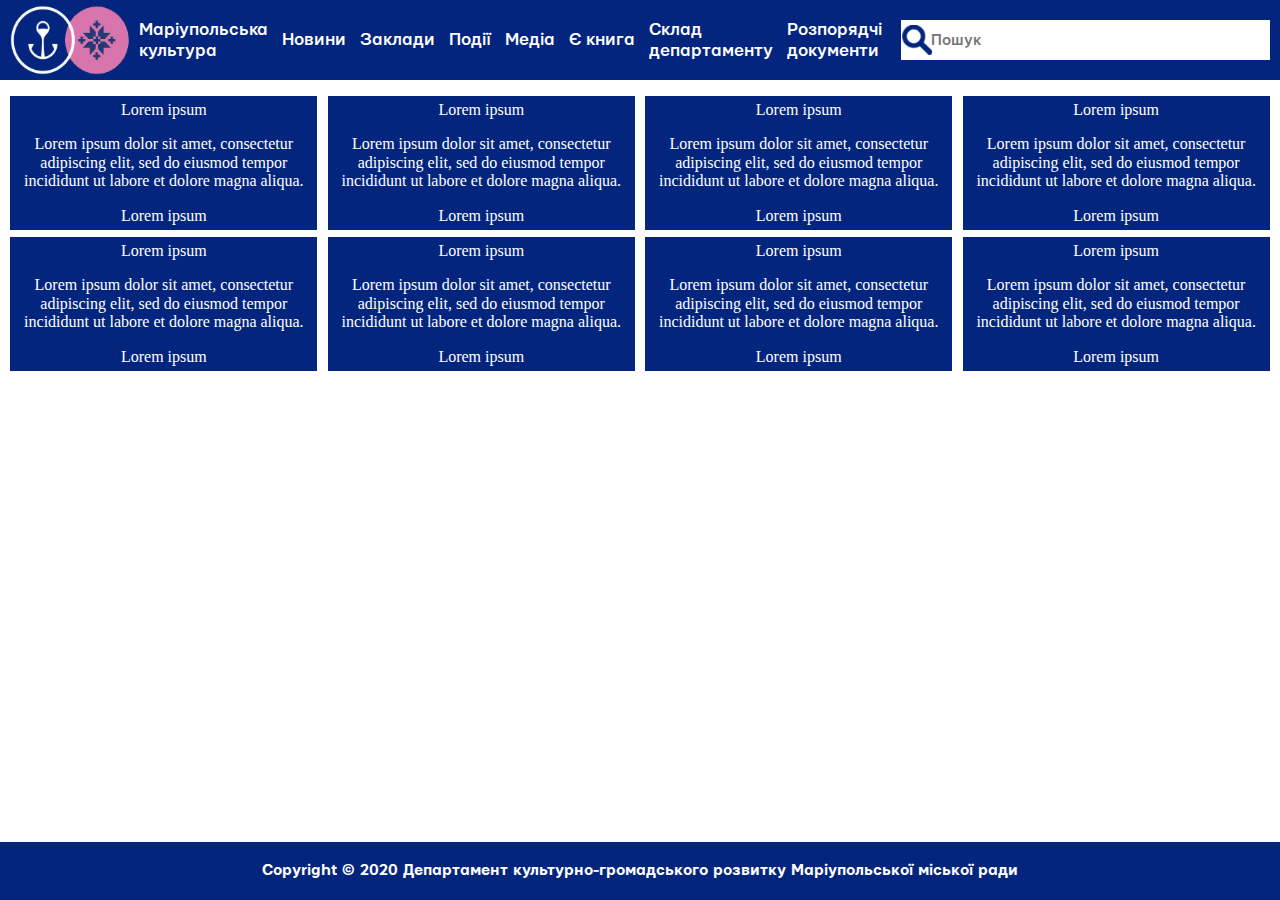
==== commit 10243cc5: "logo&height" ====
--- a/book.html
+++ b/book.html
@@ -14,14 +14,14 @@
             <div class="burger">
                 <span></span>
             </div>
-            <img src="img/main-logo.png" width="140px" height="76px" alt="">
+            <img src="img/main-log.png" class="main-logo" width="120px" height="70px" alt="">
             <nav>
-                <p><a href="">Маріупольська<br>культура</a></p>
+                <p><a href="index.html">Маріупольська<br>культура</a></p>
                 <p><a href="news.html">Новини</a></p>
                 <p><a href="foundation.html">Заклади</a></p>
                 <p><a href="event.html">Події</a></p>
                 <p><a href="media.html">Медіа</a></p>
-                <p><a href="book.html">Є книга</a></p>
+                <p><a href="">Є книга</a></p>
                 <p><a href="">Cклад<br>департаменту</a></p>
                 <p><a href="">Розпорядчі<br>документи</a></p>
             </nav>
--- a/css/style-min.css
+++ b/css/style-min.css
@@ -1 +1 @@
-@font-face{font-family:Mariupol-Medium;src:local('Mariupol Medium'),local('Mariupol-Medium'),url(../font/Mariupol-Medium.woff) format('woff'),url(../font/Mariupol-Medium.otf) format('opentype');font-weight:400;font-style:normal}@font-face{font-family:Mariupol-Bold;src:local('Mariupol Bold'),local('Mariupol-Bold'),url(../font/Mariupol-Bold.woff) format('woff'),url(../font/Mariupol-Bold.otf) format('opentype');font-weight:700;font-style:normal}@font-face{font-family:Mariupol-Regular;src:local('Mariupol Regular'),local('Mariupol-Regular'),url(../font/Mariupol-Regular.woff) format('woff'),url(../font/Mariupol-Regular.otf) format('opentype');font-weight:lighter;font-style:normal}body,html{height:100%;margin:0}header{width:100%;height:80px;background-color:#03257e}.main-navigation{display:inline-block;margin:0;padding:0}.page-container{display:flex;flex-direction:column;height:100%}main{flex:1 0 auto}header nav{display:inline-block;vertical-align:top;margin:0;padding:20px 0}nav p{display:inline-block;vertical-align:middle;list-style:none;margin:0;padding:0 5px}nav a{font-family:Mariupol-Medium,sans-serif;font-size:18px;text-decoration:none;color:#fff;display:block;white-space:nowrap}.search{display:inline-block;vertical-align:top;position:relative;background-color:#03257e;padding:20px;height:40px;width:calc(100% - 941px)}.search img{position:absolute;top:22px;left:22px;width:36px;height:36px}.search input{width:100%;height:100%;border:none;padding-left:40px;box-sizing:border-box}.index-intro{display:flex;flex-direction:column;justify-content:space-between;align-items:center;text-align:center;background-color:#03257e;background-image:url(../img/blue.png);height:calc(100vh - 80px);background-position:center;background-repeat:no-repeat;background-size:cover;padding-top:20vh;padding-bottom:2vh;box-sizing:border-box;color:#fff}.index-intro h1{margin:0;font-family:Mariupol-Bold,sans-serif}.index-intro button{color:#fff;border:none;background-color:transparent;font-size:40px;font-weight:900}.index-foundation,.index-media,.index-news{text-align:center;padding:0 40px}.afiche h2,.index-foundation h2,.index-news h2{color:#03257e;text-decoration:underline}.afiche ul,.book-container,.event,.index-foundation ul,.index-media ul,.index-news ul,.media-container,.news-container{display:flex;flex-wrap:wrap;justify-content:space-evenly;width:100%;padding:0}.media-container,.news-container{flex-shrink:0}.afiche li,.book-container li,.event li,.foundation-container li,.index-foundation li,.index-media li,.index-news li,.media-container li,.news-container li{list-style:none;background-color:#03257e;color:#fff;display:block;margin-bottom:7px}.afiche li,.book-container li,.index-media li,.index-news li{position:relative;width:24%;min-width:200px;padding-bottom:10px}.event li,.index-foundation li,.media-container li,.news-container li{width:32%;min-width:420px}.book-container li{padding:5px 10px;text-align:center;box-sizing:border-box}.fondation-list a,.media-container a,.news-container a{display:flex}.fondation-list a,.index-news a,.media-container a,.news-container a{color:#fff;text-decoration:none}.fondation-list a{display:block}.media-container div,.news-container div{padding:7px 10px}.media-container img,.news-container img{width:100%;min-width:250px}.news-container p{text-align:justify;text-indent:5px;margin:0}.news-container span{display:block;margin-left:5px}.index-news p{text-align:justify;font-family:Mariupol-Regular,sans-serif;text-indent:10px;margin:0;padding:5px 10px}.index-news .date{position:absolute;text-indent:0;z-index:2;right:-4px;bottom:-6px;padding:3px 5px;background-color:#00cfb4}.afiche img,.event img,.index-news img{display:block;width:100%}.afiche button,.index-foundation button,.index-media button,.index-news button{background-color:#fedb00;margin-bottom:1.45em}.afiche{text-align:center;padding:0 5px}.index-foundation,.index-media{background-color:#7be7ff;display:block}.index-foundation h2,.index-media h2{margin-top:0;padding-top:.83em}.index-foundation li,.index-media li{display:flex;align-items:baseline;justify-content:center;padding:70px 0;background-image:url(../img/blue.png);background-size:cover;background-position:left;background-color:#03257e}.index-foundation li:nth-child(2n),.index-media li:nth-child(2n){background-position:right}.index-media li{padding:0;padding-top:120px}.index-foundation a{display:block;font-family:Mariupol-Bold,sans-serif;color:#fedb00;text-decoration:none;margin:auto 0}.index-media p{color:#fedb00;font-family:Mariupol-Regular,sans-serif;text-align:justify;margin:0}footer{margin-top:auto;font-family:Mariupol-Bold,sans-serif;text-align:center;padding:20px 0;background-color:#03257e;color:#fff}.slider-conteiner{display:flex;justify-content:center}.slider{display:flex;overflow:hidden;width:100%;margin:0;padding:0}.afiche button{margin-top:1.45em}.slider-conteiner .left,.slider-conteiner .right{padding:0 6px;margin:0}.slider-conteiner .slider img{position:relative;left:0;width:calc(33.33% - 4px);height:25vw;border-left:2px solid #fff;border-right:2px solid #fff;animation:slider 20s infinite}@keyframes slider{0%{left:0}5%{left:-33.33%}15%{left:-33.33%}25%{left:-66.66%}35%{left:-66.66%}45%{left:-99.99%}55%{left:-99.99%}65%{left:-133.32%}75%{left:-133.32%}85%{left:-166.65%}95%{left:-166.65%}100%{left:0}}.foundation-container{display:flex}.foundation-main,.foundation-map{width:50%}.fondation-list{display:flex;flex-wrap:wrap;justify-content:space-around;padding:0}.event li,.fondation-list li{width:45%}.fondation-list div{padding:0 10px}.fondation-list p{text-indent:10px}.foundation-container img{display:block;width:100%}@media (max-width:1060px){header nav{padding:0;background-color:#03257e}nav p{display:none;padding:19.5px 20px}nav p:first-child{display:block;background-color:#03257e}nav.active{position:relative;z-index:3}nav.active p{display:block}.main-navigation.active li:first-child{padding:20px;flex-grow:0}.search{width:calc(100% - 431px)}.burger{position:relative;top:20px;margin:0 15px;display:inline-block;vertical-align:top;width:40px;height:40px;background-color:#03257e}.burger span,.burger:after,.burger:before{content:"";background-color:#fff;position:absolute;width:85%;height:2px;left:3px;transition:all .5s ease}.burger:before{top:7px}.burger:after{bottom:7px}.burger span{top:19px}.burger.active span{transform:scale(0)}.burger.active:before{transform:translate(0,12px) rotate(-45deg)}.burger.active:after{transform:translate(0,-12px) rotate(45deg)}.main-navigation{flex-direction:column}.media-container img,.news-container img{width:100%}.main-navigation li:not(.main-logo){z-index:1;background-color:#03257e}.index-foundation,.index-media,.index-news{padding:0}.index-foundation li,.index-media li,.index-news li,.media-container li,.news-container li{width:95%;min-width:auto}.event li{min-width:auto}.book-container li{width:47%}.foundation-main{width:100%}.foundation-map{display:none}}@media (max-width:530px){.media-container a,.news-container a{flex-direction:column}header nav{display:none}nav.active{position:absolute;top:80px;display:block}.search{width:calc(100% - 258px)}.slider-conteiner .slider img{width:calc(100% - 4px);height:45vw}.book-container li,.event li,.fondation-list li{width:95%}.media-container li,.news-container li{min-width:auto}@keyframes slider{0%{left:0}5%{left:-100%}10%{left:-100%}15%{left:-200%}20%{left:-200%}25%{left:-300%}30%{left:-300%}35%{left:-400%}40%{left:-400%}45%{left:-500%}50%{left:-500%}55%{left:-600%}60%{left:-600%}65%{left:-700%}70%{left:-700%}99%{left:0}}}+@font-face{font-family:Mariupol-Medium;src:local('Mariupol Medium'),local('Mariupol-Medium'),url(../font/Mariupol-Medium.woff) format('woff'),url(../font/Mariupol-Medium.otf) format('opentype');font-weight:400;font-style:normal}@font-face{font-family:Mariupol-Bold;src:local('Mariupol Bold'),local('Mariupol-Bold'),url(../font/Mariupol-Bold.woff) format('woff'),url(../font/Mariupol-Bold.otf) format('opentype');font-weight:700;font-style:normal}@font-face{font-family:Mariupol-Regular;src:local('Mariupol Regular'),local('Mariupol-Regular'),url(../font/Mariupol-Regular.woff) format('woff'),url(../font/Mariupol-Regular.otf) format('opentype');font-weight:lighter;font-style:normal}body,html{height:100%;margin:0}header{width:100%;height:80px;background-color:#03257e}.main-navigation{display:inline-block;margin:0;padding:0}.page-container{display:flex;flex-direction:column;height:100%}main{flex:1 0 auto}header nav{display:inline-block;vertical-align:top;margin:0;padding:20px 0}.main-logo{margin:5px 0;margin-left:10px}nav p{display:inline-block;vertical-align:middle;list-style:none;margin:0;padding:0 5px}nav a{font-family:Mariupol-Medium,sans-serif;font-size:18px;text-decoration:none;color:#fff;display:block;white-space:nowrap}.search{display:inline-block;vertical-align:top;position:relative;background-color:#03257e;padding:20px 10px;height:40px;width:calc(100% - 911px)}.search img{position:absolute;top:25px;left:11px;width:30px;height:30px}.search input{width:100%;height:100%;border:none;padding-left:30px;box-sizing:border-box}.search input::placeholder{font-family:Mariupol-Medium,sans-serif}.index-intro{display:flex;flex-direction:column;justify-content:space-between;align-items:center;text-align:center;background-color:#03257e;background-image:url(../img/blue.png);height:calc(100vh - 80px);background-position:center;background-repeat:no-repeat;background-size:cover;padding-top:20vh;padding-bottom:2vh;box-sizing:border-box;color:#fff}.index-intro h1{margin:0;font-family:Mariupol-Bold,sans-serif}.index-intro button{color:#fff;border:none;background-color:transparent;font-size:40px;font-weight:900}.index-foundation,.index-media,.index-news{text-align:center;padding:0 40px}.afiche h2,.index-foundation h2,.index-news h2{color:#03257e}.afiche ul,.book-container,.event,.index-foundation ul,.index-media ul,.index-news ul,.media-container,.news-container{display:flex;flex-wrap:wrap;justify-content:space-evenly;width:100%;padding:0}.media-container,.news-container{flex-shrink:0}.afiche li,.book-container li,.event li,.foundation-container li,.index-foundation li,.index-media li,.index-news li,.media-container li,.news-container li{list-style:none;background-color:#03257e;color:#fff;display:block;margin-bottom:7px}.afiche li,.book-container li,.index-media li,.index-news li{position:relative;width:24%;min-width:200px;padding-bottom:10px}.event li,.index-foundation li,.media-container li,.news-container li{width:32%;min-width:420px}.book-container li{padding:5px 10px;text-align:center;box-sizing:border-box}.fondation-list a,.media-container a,.news-container a{display:flex}.fondation-list a,.index-news a,.media-container a,.news-container a{color:#fff;text-decoration:none}.fondation-list a{display:block}.media-container div,.news-container div{padding:7px 10px}.media-container img,.news-container img{width:100%;min-width:250px}.news-container p{text-align:justify;text-indent:5px;margin:0}.news-container span{display:block;margin-left:5px}.index-news p{text-align:justify;font-family:Mariupol-Regular,sans-serif;text-indent:10px;margin:0;padding:5px 10px}.index-news .date{position:absolute;text-indent:0;z-index:2;right:-4px;bottom:-6px;padding:3px 5px;background-color:#00cfb4}.afiche img,.event img,.index-news img{display:block;width:100%}.afiche button,.index-foundation button,.index-media button,.index-news button{background-color:#fedb00;margin-bottom:1.45em}.afiche{text-align:center;padding:0 5px}.index-foundation,.index-media{background-color:#7be7ff;display:block}.index-foundation h2,.index-media h2{margin-top:0;padding-top:.83em}.index-foundation li,.index-media li{display:flex;align-items:baseline;justify-content:center;padding:70px 0;background-image:url(../img/blue.png);background-size:cover;background-position:left;background-color:#03257e}.index-foundation li:nth-child(2n),.index-media li:nth-child(2n){background-position:right}.index-media li{padding:0;padding-top:120px}.index-foundation a{display:block;font-family:Mariupol-Bold,sans-serif;color:#fedb00;text-decoration:none;margin:auto 0}.index-media p{color:#fedb00;font-family:Mariupol-Regular,sans-serif;text-align:justify;margin:0}footer{margin-top:auto;font-family:Mariupol-Bold,sans-serif;text-align:center;padding:20px 0;background-color:#03257e;color:#fff}.slider-conteiner{display:flex;justify-content:center}.slider{display:flex;overflow:hidden;width:100%;margin:0;padding:0}.afiche button{margin-top:1.45em}.slider-conteiner .left,.slider-conteiner .right{padding:0 6px;margin:0}.slider-conteiner .slider img{position:relative;left:0;width:calc(33.33% - 4px);height:50vw;border-left:2px solid #fff;border-right:2px solid #fff;animation:slider 20s infinite}@keyframes slider{0%{left:0}5%{left:-33.33%}15%{left:-33.33%}25%{left:-66.66%}35%{left:-66.66%}45%{left:-99.99%}55%{left:-99.99%}65%{left:-133.32%}75%{left:-133.32%}85%{left:-166.65%}95%{left:-166.65%}100%{left:0}}.foundation-container{display:flex}.foundation-main,.foundation-map{width:50%}.fondation-list{display:flex;flex-wrap:wrap;justify-content:space-around;padding:0}.event li,.fondation-list li{width:45%}.fondation-list div{padding:0 10px}.fondation-list p{text-indent:10px}.foundation-container img{display:block;width:100%}@media (max-width:1060px){header nav{padding:0;background-color:#03257e}nav p{display:none;padding:19.5px 20px}nav p:first-child{display:block;background-color:#03257e}nav.active{position:relative;z-index:3}nav.active p{display:block}.main-navigation.active li:first-child{padding:20px;flex-grow:0}.search{width:calc(100% - 381px)}.burger{position:relative;top:20px;margin-left:10px;display:inline-block;vertical-align:top;width:40px;height:40px;background-color:#03257e}.burger span,.burger:after,.burger:before{content:"";background-color:#fff;position:absolute;width:85%;height:2px;left:3px;transition:all .5s ease}.burger:before{top:7px}.burger:after{bottom:7px}.burger span{top:19px}.burger.active span{transform:scale(0)}.burger.active:before{transform:translate(0,12px) rotate(-45deg)}.burger.active:after{transform:translate(0,-12px) rotate(45deg)}.main-navigation{flex-direction:column}.media-container img,.news-container img{width:100%}.main-navigation li:not(.main-logo){z-index:1;background-color:#03257e}.index-foundation,.index-media,.index-news{padding:0}.index-foundation li,.index-media li,.index-news li,.media-container li,.news-container li{width:95%;min-width:auto}.event li{min-width:auto}.book-container li{width:47%}.foundation-main{width:100%}.foundation-map{display:none}}@media (max-width:530px){.media-container a,.news-container a{flex-direction:column}header nav{display:none}nav.active{position:absolute;top:80px;display:block}.search{width:calc(100% - 208px)}.slider-conteiner .slider img{width:calc(100% - 4px);height:100vw}.book-container li,.event li,.fondation-list li{width:95%}.media-container li,.news-container li{min-width:auto}@keyframes slider{0%{left:0}5%{left:-100%}10%{left:-100%}15%{left:-200%}20%{left:-200%}25%{left:-300%}30%{left:-300%}35%{left:-400%}40%{left:-400%}45%{left:-500%}50%{left:-500%}55%{left:-600%}60%{left:-600%}65%{left:-700%}70%{left:-700%}99%{left:0}}}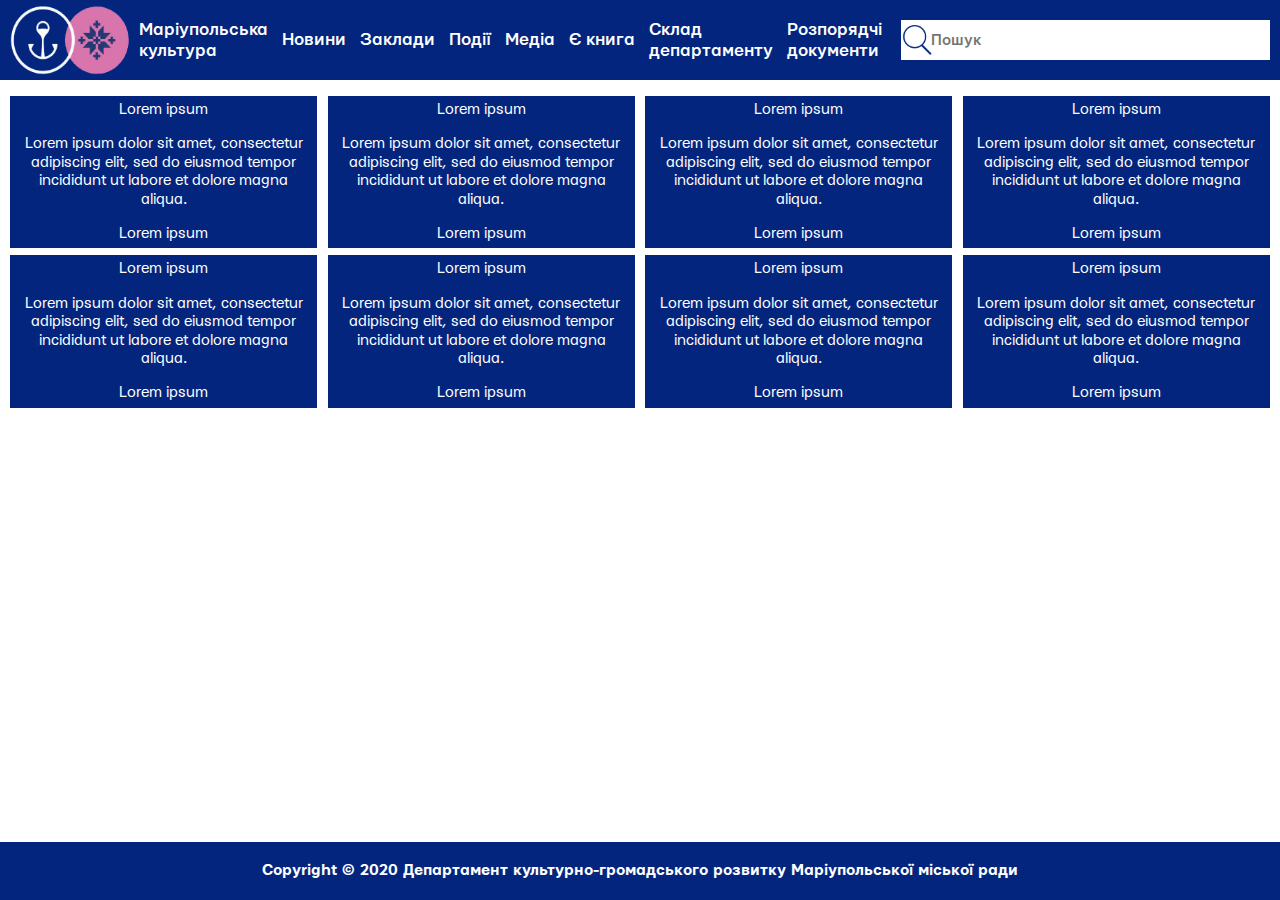
==== commit a6978ef8: "#" ====
--- a/book.html
+++ b/book.html
@@ -5,7 +5,7 @@
     <meta charset="utf-8">
     <meta name="viewport" content="initial-scale=1">
     <link rel="stylesheet" href="css/normalize.css">
-    <link rel="stylesheet" href="css/style-min.css">
+    <link rel="stylesheet" href="css/style.css">
 </head>
 
 <body>
--- a/css/style.css
+++ b/css/style.css
@@ -0,0 +1,586 @@
+@font-face {
+    font-family: 'Mariupol-Medium';
+    src: local('Mariupol Medium'), local('Mariupol-Medium'), url('../font/Mariupol-Medium.woff') format('woff'), url('../font/Mariupol-Medium.otf') format('opentype');
+    font-weight: normal;
+    font-style: normal;
+}
+
+@font-face {
+    font-family: 'Mariupol-Bold';
+    src: local('Mariupol Bold'), local('Mariupol-Bold'), url('../font/Mariupol-Bold.woff') format('woff'), url('../font/Mariupol-Bold.otf') format('opentype');
+    font-weight: bold;
+    font-style: normal;
+}
+
+@font-face {
+    font-family: 'Mariupol-Regular';
+    src: local('Mariupol Regular'), local('Mariupol-Regular'), url('../font/Mariupol-Regular.woff') format('woff'), url('../font/Mariupol-Regular.otf') format('opentype');
+    font-weight: lighter;
+    font-style: normal;
+}
+
+html, body {
+    height: 100%;
+    margin: 0;
+}
+
+header {
+    width: 100%;
+    height: 80px;
+    background-color: #03257e;
+
+}
+
+
+.main-navigation {
+    display: inline-block;
+    margin: 0;
+    padding: 0;
+}
+
+.page-container {
+    display: flex;
+    flex-direction: column;
+    height: 100%;
+    font-family: 'Mariupol-Regular', sans-serif;
+}
+
+main {
+    flex: 1 0 auto;
+}
+header nav {
+    display: inline-block;
+    vertical-align: top;
+    margin: 0;
+    padding: 20px 0;
+}
+.main-logo {
+    margin: 5px 0;
+    margin-left: 10px;
+}
+nav p {
+    display: inline-block;
+    vertical-align: middle;
+    list-style: none;
+    margin: 0;
+    padding: 0 5px;
+}
+
+
+nav a {
+    font-family: 'Mariupol-Medium', sans-serif;
+    font-size: 18px;
+    text-decoration: none;
+    color: #fff;
+    display: block;
+    white-space: nowrap;
+}
+
+.search {
+    display: inline-block;
+    vertical-align: top;
+    position: relative;
+    background-color: #03257e;
+    padding: 20px 10px;
+    height: 40px;
+    width:calc(100% - 911px);
+
+}
+
+.search img {
+    position: absolute;
+    top: 25px;
+    left: 11px;
+    width: 30px;
+    height: 30px;
+}
+
+.search input {
+    width: 100%;
+    height: 100%;
+    border: none;
+    padding-left: 30px;
+    box-sizing: border-box;
+}
+.search input::placeholder{
+   font-family: 'Mariupol-Medium', sans-serif;;
+}
+
+.index-intro {
+    display: flex;
+    flex-direction: column;
+    justify-content: space-between;
+    align-items: center;
+    text-align: center;
+    background-color: #03257e;
+    background-image: url("../img/600.png"), url("../img/blue.png");
+    height: calc(100vh - 80px);
+    background-position:center 78%, center;
+    background-repeat: no-repeat;
+    background-size: 40%, cover;
+    padding-top: 20vh;
+    padding-bottom: 2vh;
+    box-sizing: border-box;
+    color: #fff;
+}
+
+
+.index-intro h1 {
+    margin: 0;
+    font-family: 'Mariupol-Bold', sans-serif;
+
+}
+
+.index-intro button {
+    color: #fff;
+    border: none;
+    background-color: transparent;
+    font-size: 40px;
+    font-weight: 900;
+}
+
+.index-news, .index-foundation, .index-media {
+    text-align: center;
+    padding: 0 40px;
+}
+
+.index-news h2, .index-foundation h2, .afiche h2 {
+    color: #03257e;
+}
+
+.index-news ul, .index-foundation ul, .index-media ul, .afiche ul, .news-container, .event, .media-container, .book-container {
+    display: flex;
+    flex-wrap: wrap;
+    justify-content: space-evenly;
+    width: 100%;
+    padding: 0;
+}
+
+.news-container, .media-container {
+    flex-shrink: 0;
+}
+
+.index-news li, .index-foundation li, .index-media li, .afiche li, .news-container li, .foundation-container li, .event li, .media-container li, .book-container li {
+    list-style: none;
+    background-color: #03257e;
+    color: #fff;
+    display: block;
+    margin-bottom: 7px;
+}
+
+.index-news li, .index-media li, .afiche li, .book-container li {
+    position: relative;
+    width: 24%;
+    min-width: 200px;
+    padding-bottom: 10px;
+}
+
+.news-container li, .event li, .media-container li, .index-foundation li {
+    width: 32%;
+}
+
+.book-container li {
+    padding: 5px 10px;
+    text-align: center;
+    box-sizing: border-box;
+}
+
+.news-container a, .fondation-list a, .media-container a {
+    display: flex;
+}
+
+.news-container a, .fondation-list a, .media-container a, .index-news a {
+    color: #fff;
+    text-decoration: none;
+}
+
+.fondation-list a {
+    display: block;
+}
+
+.news-container div, .media-container div {
+    padding: 7px 10px;
+}
+
+.news-container img, .media-container img {
+    width: 300px;
+    flex-shrink: 0;
+}
+
+.news-container p {
+    text-align: justify;
+    text-indent: 5px;
+    margin: 0;
+}
+
+.news-container span {
+    display: block;
+    margin-left: 5px;
+}
+
+.index-news p {
+    text-align: justify;
+    font-family: 'Mariupol-Regular', sans-serif;
+    text-indent: 10px;
+    margin: 0;
+    padding: 5px 10px;
+}
+
+.index-news .date {
+    position: absolute;
+    text-indent: 0;
+    z-index: 2;
+    right: -4px;
+    bottom: -6px;
+    padding: 3px 5px;
+    background-color: #00cfb4;
+}
+
+.index-news img, .afiche img, .event img {
+    display: block;
+    width: 100%;
+}
+
+.index-news button, .index-foundation button, .index-media button, .afiche button {
+    background-color: #fedb00;
+    margin-bottom: 1.45em;
+    border: none;
+}
+
+.afiche {
+    text-align: center;
+    padding: 0 5px;
+}
+
+.index-foundation, .index-media {
+    background-color: #7be7ff;
+    display: block;
+}
+
+.index-foundation h2, .index-media h2 {
+    margin-top: 0;
+    padding-top: 0.83em;
+    color: #03257e;
+}
+
+.index-foundation li, .index-media li {
+    display: flex;
+    align-items: baseline;
+    justify-content: center;
+    padding: 70px 0;
+    background-image: url('../img/blue.png');
+    background-size: cover;
+    background-position: left;
+    background-color: #03257e;
+}
+
+.index-foundation li:nth-child(2n), .index-media li:nth-child(2n) {
+    background-position: right;
+}
+
+.index-media li {
+    padding: 0;
+    padding-top: 120px;
+}
+
+.index-foundation a {
+    display: block;
+    font-family: 'Mariupol-Bold', sans-serif;
+    color: #fedb00;
+    text-decoration: none;
+    margin: auto 0;
+}
+
+.index-media p {
+    color: #fedb00;
+    font-family: 'Mariupol-Regular', sans-serif;
+    text-align: justify;
+    margin: 0;
+}
+
+footer {
+    margin-top: auto;
+    font-family: 'Mariupol-Bold', sans-serif;
+    text-align: center;
+    padding: 20px 0;
+    background-color: #03257e;
+    color: #fff;
+}
+
+.slider-conteiner {
+    display: flex;
+    justify-content: center;
+}
+.slider-wrap {
+    width: 100%;
+    overflow: hidden;
+}
+.slider {
+    position: relative;
+    left: 0;
+    display: flex;
+    width: 100%;
+    height: 600px;
+    margin: 0;
+    padding: 0;
+}
+
+.afiche button {
+    margin-top: 1.45em;
+}
+
+.slider-conteiner .left, .slider-conteiner .right {
+    padding: 0 6px;
+    margin: 0;
+}
+
+ .slider img {
+    height: 100%;
+
+    width: calc(33.33% - 4px);
+    border-left: 2px solid #fff;
+    border-right: 2px solid #fff;
+    animation: slider 20s infinite;
+}
+
+
+
+.foundation-container {
+    display: flex;
+}
+
+.foundation-main, .foundation-map {
+    width: 50%;
+}
+.foundation-main h1 {
+    text-align: center;
+    font-family: 'Mariupol-Regular', sans-serif;
+}
+.fondation-list {
+    display: flex;
+    flex-wrap: wrap;
+    justify-content: space-around;
+    padding: 0;
+}
+
+.fondation-list li, .event li {
+    width: 45%;
+}
+
+.fondation-list div {
+    position: relative;
+    padding: 0 10px;
+    padding-right: 45px;
+}
+.fondation-list .marker {
+    position: absolute;
+    top: 2%;
+    right: 1.5%;
+    width: 38px;
+    height: 35px;
+}
+
+.fondation-list p {
+    text-indent: 10px;
+}
+
+.foundation-container img {
+    display: block;
+    width: 100%;
+}
+.foundation-map div {
+    height: 100%;
+}
+@media (max-width: 1500px) {
+    .news-container li {
+        width: 47%;
+    }
+}
+@media (max-width: 1060px) {
+    .news-container a {
+        display: block;
+    }
+    header nav {
+        padding: 0;
+        background-color: #03257e;
+    }
+    .index-intro {
+        background-position: center 90% , center;
+        background-size: 80%, cover;
+    }
+    nav p {
+        display: none;
+        padding: 19.5px 20px;
+    }
+    nav p:first-child {
+        display: block;
+
+        background-color: #03257e;
+    }
+    nav.active {
+        position: relative;
+        z-index: 3;
+    }
+    nav.active p {
+        display: block;
+    }
+    .main-navigation.active li:first-child {
+        padding: 20px;
+        flex-grow: 0;
+    }
+
+    .search {
+        width: calc(100% - 381px);
+    }
+
+    .burger {
+        position: relative;
+        top: 20px;
+        margin-left: 10px;
+        display: inline-block;
+        vertical-align: top;
+        width: 40px;
+        height: 40px;
+        background-color: #03257e;
+    }
+    .burger:before, .burger:after, .burger span {
+        content: "";
+        background-color: #fff;
+        position: absolute;
+        width: 85%;
+        height: 2px;
+        left: 3px;
+        transition: all 0.5s ease;
+    }
+    .burger:before {
+        top: 7px;
+    }
+    .burger:after {
+        bottom: 7px;
+    }
+    .burger span {
+        top: 19px;
+    }
+    .burger.active span {
+        transform: scale(0);
+    }
+    .burger.active:before {
+        transform: translate( 0, 12px) rotate(-45deg);
+    }
+    .burger.active:after {
+        transform: translate( 0, -12px) rotate(45deg);
+    }
+    .main-navigation {
+        flex-direction: column;
+    }
+    .news-container img, .media-container img {
+        width: 100%;
+    }
+    .main-navigation li:not(.main-logo) {
+        z-index: 1;
+        background-color: #03257e;
+    }
+    .index-news, .index-foundation, .index-media {
+        padding: 0;
+    }
+    .index-news li, .index-foundation li, .index-media li, .news-container li, .media-container li {
+        width: 95%;
+        min-width: auto;
+    }
+    .event li {
+        min-width: auto;
+    }
+    .book-container li {
+        width: 47%;
+    }
+    .foundation-main {
+        width: 100%;
+    }
+    .foundation-map {
+        display: none;
+    }
+}
+
+@media (max-width: 530px) {
+    .index-intro {
+        background-position: center;
+        background-size: 95%, cover;
+    }
+
+    .news-container a, .media-container a {
+        flex-direction: column;
+    }
+    header nav {
+        display: none;
+    }
+    nav.active {
+        position: absolute;
+        top: 80px;
+        display: block;
+    }
+    .search {
+        width: calc(100% - 209px);
+    }
+    .slider {
+        height: 350px;
+    }
+    .slider-conteiner .slider img {
+        width: calc(100% - 4px);
+    }
+    .fondation-list li, .event li, .book-container li {
+        width: 95%;
+    }
+    .news-container li, .media-container li {
+        min-width: auto;
+    }
+    @keyframes slider {
+        0% {
+            left: 0;
+        }
+        5% {
+            left: -100%;
+        }
+        10% {
+            left: -100%;
+        }
+        15% {
+            left: -200%;
+        }
+        20% {
+            left: -200%;
+        }
+        25% {
+            left: -300%;
+        }
+        30% {
+            left: -300%;
+        }
+        35% {
+            left: -400%;
+        }
+        40% {
+            left: -400%;
+        }
+        45% {
+            left: -500%;
+        }
+        50% {
+            left: -500%;
+        }
+        55% {
+            left: -600%;
+        }
+        60% {
+            left: -600%;
+        }
+        65% {
+            left: -700%;
+        }
+        70% {
+            left: -700%;
+        }
+        99% {
+            left: 0;
+        }
+    }
+}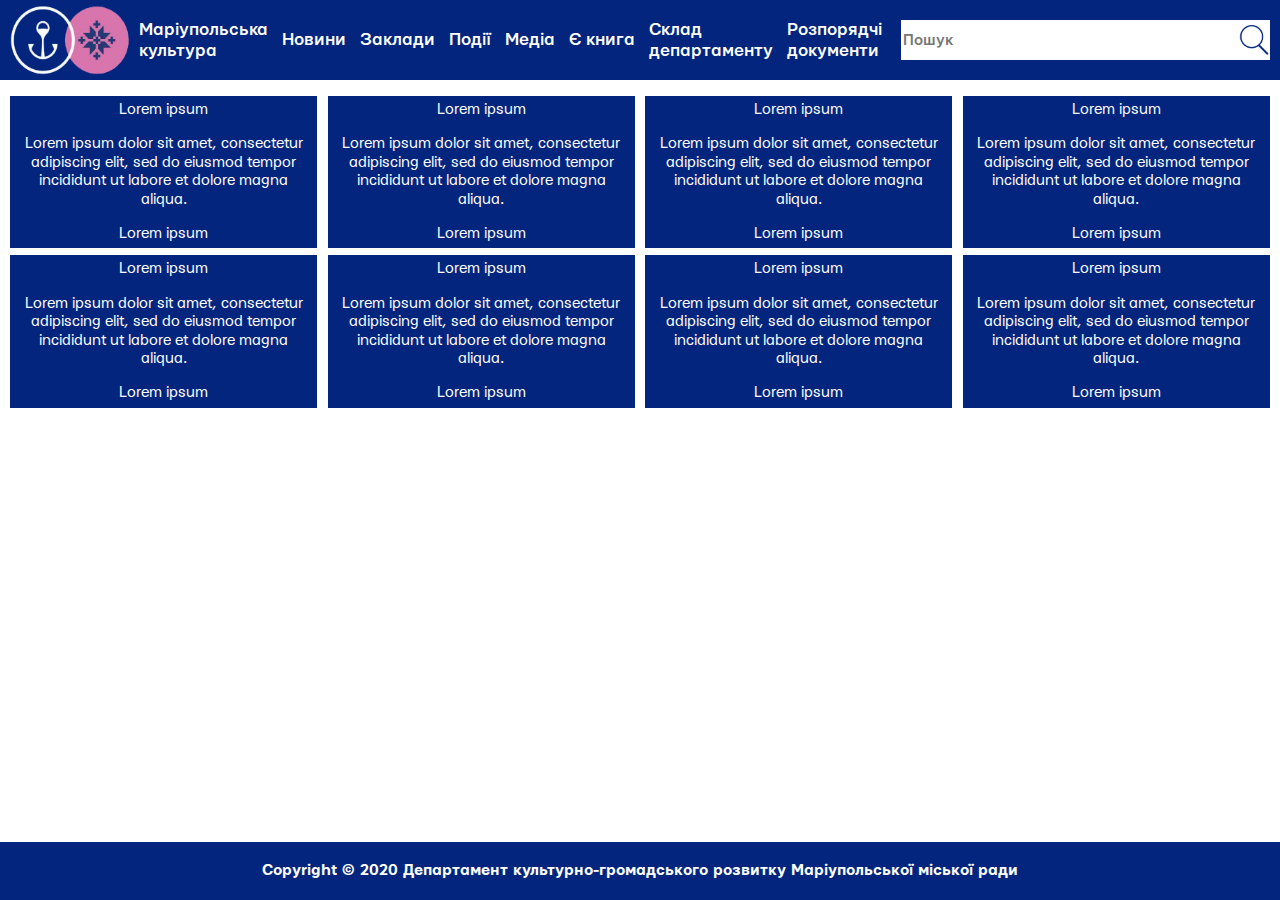
==== commit 78b99303: "#" ====
--- a/book.html
+++ b/book.html
@@ -26,7 +26,7 @@
                 <p><a href="">Розпорядчі<br>документи</a></p>
             </nav>
             <div class="search">
-                <img src="img/search.png">
+                <button type="submit"></button>
                 <input type="search" placeholder="Пошук">
             </div>
         </header>
--- a/css/style.css
+++ b/css/style.css
@@ -28,9 +28,7 @@
     width: 100%;
     height: 80px;
     background-color: #03257e;
-
-}
-
+}
 
 .main-navigation {
     display: inline-block;
@@ -48,16 +46,19 @@
 main {
     flex: 1 0 auto;
 }
+
 header nav {
     display: inline-block;
     vertical-align: top;
     margin: 0;
     padding: 20px 0;
 }
+
 .main-logo {
     margin: 5px 0;
     margin-left: 10px;
 }
+
 nav p {
     display: inline-block;
     vertical-align: middle;
@@ -65,7 +66,6 @@
     margin: 0;
     padding: 0 5px;
 }
-
 
 nav a {
     font-family: 'Mariupol-Medium', sans-serif;
@@ -83,27 +83,38 @@
     background-color: #03257e;
     padding: 20px 10px;
     height: 40px;
-    width:calc(100% - 911px);
-
-}
-
-.search img {
+    width: calc(100% - 911px);
+}
+
+.search button {
     position: absolute;
     top: 25px;
-    left: 11px;
+    right: 11px;
     width: 30px;
     height: 30px;
+    border: none;
+    padding: 0;
+    background-image: url("../img/search.png");
+    background-position: center;
+    background-size: contain;
+    background-color: unset;
+}
+
+.search button img {
+    width: 30px;
 }
 
 .search input {
     width: 100%;
     height: 100%;
     border: none;
-    padding-left: 30px;
+    padding-right: 30px;
     box-sizing: border-box;
 }
-.search input::placeholder{
-   font-family: 'Mariupol-Medium', sans-serif;;
+
+.search input::placeholder {
+    font-family: 'Mariupol-Medium', sans-serif;
+    ;
 }
 
 .index-intro {
@@ -113,22 +124,20 @@
     align-items: center;
     text-align: center;
     background-color: #03257e;
-    background-image: url("../img/600.png"), url("../img/blue.png");
+    background-image: url("../img/blue.png");
     height: calc(100vh - 80px);
-    background-position:center 78%, center;
+    background-position: center;
     background-repeat: no-repeat;
-    background-size: 40%, cover;
+    background-size: cover;
     padding-top: 20vh;
     padding-bottom: 2vh;
     box-sizing: border-box;
     color: #fff;
 }
 
-
 .index-intro h1 {
     margin: 0;
     font-family: 'Mariupol-Bold', sans-serif;
-
 }
 
 .index-intro button {
@@ -311,16 +320,18 @@
     display: flex;
     justify-content: center;
 }
+
 .slider-wrap {
     width: 100%;
     overflow: hidden;
 }
+
 .slider {
     position: relative;
     left: 0;
     display: flex;
     width: 100%;
-    height: 600px;
+    height: 350px;
     margin: 0;
     padding: 0;
 }
@@ -334,16 +345,11 @@
     margin: 0;
 }
 
- .slider img {
-    height: 100%;
-
-    width: calc(33.33% - 4px);
+.slider img {
+    width: calc(16.66% - 4px);
     border-left: 2px solid #fff;
     border-right: 2px solid #fff;
-    animation: slider 20s infinite;
-}
-
-
+}
 
 .foundation-container {
     display: flex;
@@ -352,10 +358,12 @@
 .foundation-main, .foundation-map {
     width: 50%;
 }
+
 .foundation-main h1 {
     text-align: center;
     font-family: 'Mariupol-Regular', sans-serif;
 }
+
 .fondation-list {
     display: flex;
     flex-wrap: wrap;
@@ -372,6 +380,7 @@
     padding: 0 10px;
     padding-right: 45px;
 }
+
 .fondation-list .marker {
     position: absolute;
     top: 2%;
@@ -388,33 +397,43 @@
     display: block;
     width: 100%;
 }
+
 .foundation-map div {
     height: 100%;
 }
+
+@media (max-width: 1700px) {
+    .slider img {
+        width: calc(20% - 4px);
+    }
+}
+
 @media (max-width: 1500px) {
     .news-container li {
         width: 47%;
     }
-}
+    .slider img {
+        width: calc(25% - 4px);
+    }
+}
+
 @media (max-width: 1060px) {
     .news-container a {
         display: block;
     }
+    .slider img {
+        width: calc(33.33% - 4px);
+    }
     header nav {
         padding: 0;
         background-color: #03257e;
     }
-    .index-intro {
-        background-position: center 90% , center;
-        background-size: 80%, cover;
-    }
     nav p {
         display: none;
         padding: 19.5px 20px;
     }
     nav p:first-child {
         display: block;
-
         background-color: #03257e;
     }
     nav.active {
@@ -428,11 +447,9 @@
         padding: 20px;
         flex-grow: 0;
     }
-
     .search {
         width: calc(100% - 381px);
     }
-
     .burger {
         position: relative;
         top: 20px;
@@ -500,13 +517,12 @@
         display: none;
     }
 }
-
+@media (max-width: 800px) {
+    .slider img {
+        width: calc(50% - 4px);
+    }
+}
 @media (max-width: 530px) {
-    .index-intro {
-        background-position: center;
-        background-size: 95%, cover;
-    }
-
     .news-container a, .media-container a {
         flex-direction: column;
     }
@@ -524,7 +540,7 @@
     .slider {
         height: 350px;
     }
-    .slider-conteiner .slider img {
+    .slider img {
         width: calc(100% - 4px);
     }
     .fondation-list li, .event li, .book-container li {
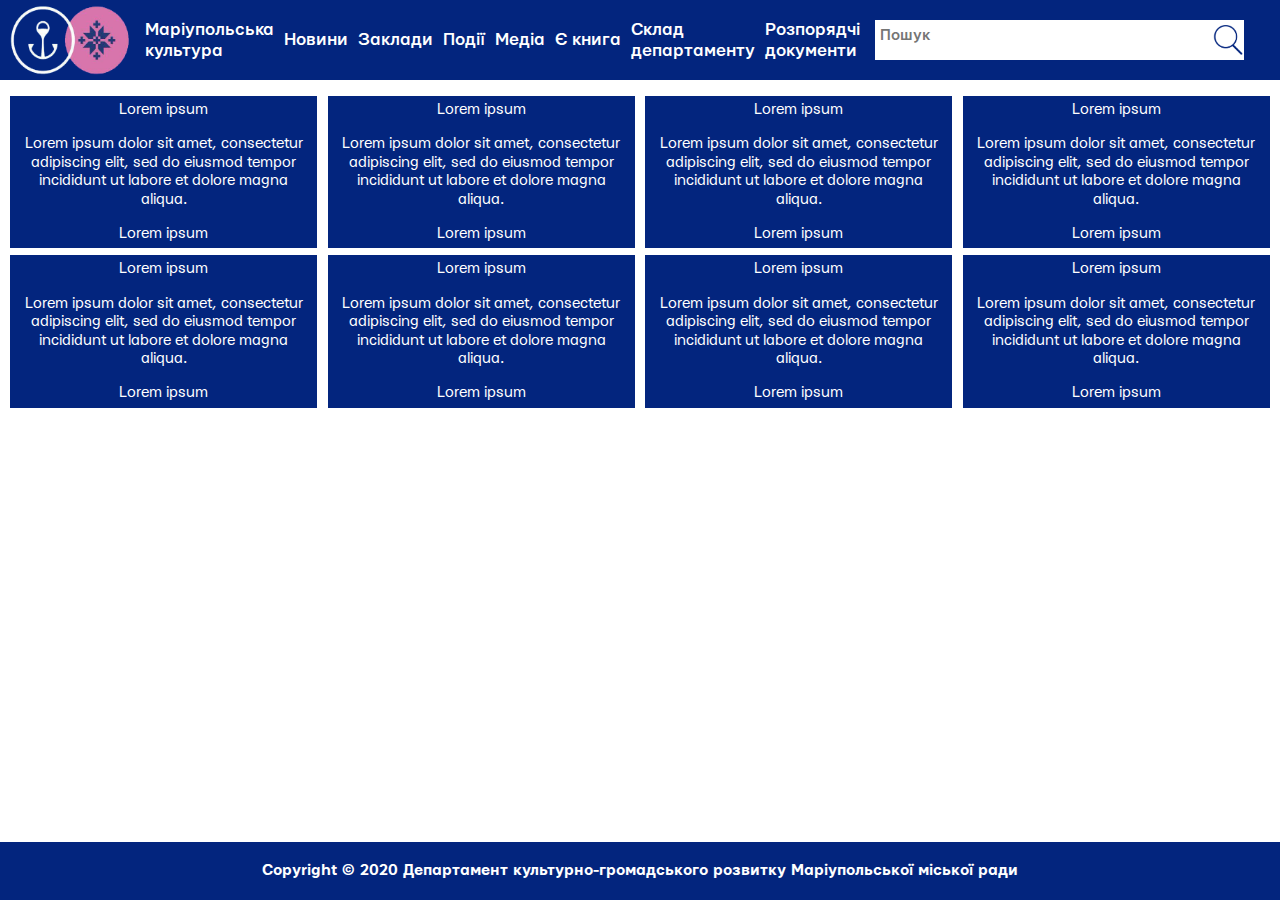
==== commit ea27de52: "iner grid" ====
--- a/book.html
+++ b/book.html
@@ -22,7 +22,7 @@
                 <p><a href="event.html">Події</a></p>
                 <p><a href="media.html">Медіа</a></p>
                 <p><a href="">Є книга</a></p>
-                <p><a href="">Cклад<br>департаменту</a></p>
+                <p><a href="structure.html">Cклад<br>департаменту</a></p>
                 <p><a href="">Розпорядчі<br>документи</a></p>
             </nav>
             <div class="search">
--- a/css/style.css
+++ b/css/style.css
@@ -28,6 +28,7 @@
     width: 100%;
     height: 80px;
     background-color: #03257e;
+    font-size: 0;
 }
 
 .main-navigation {
@@ -55,8 +56,7 @@
 }
 
 .main-logo {
-    margin: 5px 0;
-    margin-left: 10px;
+    margin: 5px 10px;
 }
 
 nav p {
@@ -108,11 +108,13 @@
     width: 100%;
     height: 100%;
     border: none;
+    padding-left: 5px;
     padding-right: 30px;
     box-sizing: border-box;
 }
 
 .search input::placeholder {
+    font-size: medium;
     font-family: 'Mariupol-Medium', sans-serif;
     ;
 }
@@ -401,11 +403,84 @@
 .foundation-map div {
     height: 100%;
 }
-
+.horizontal,
+.vertical {
+    display: flex;
+    flex-wrap: wrap;
+    margin: 5px 0;
+    padding: 0;
+    justify-content: space-around;
+}
+
+.horizontal li,
+.vertical li {
+    list-style: none;
+    margin-bottom: 10px;
+    width: 24%;
+}
+.horizontal a,
+.vertical a{
+    text-decoration: none;
+    color: #03257e;
+    font-family: 'Mariupol-Regular', sans-serif;
+}
+
+.horizontal a {
+    display: flex;
+}
+
+.bg-image,
+.v-bg-image {
+   
+    background-color: #00cfb4;
+    background-image: url("../img/536x354.jpg");
+    background-size: cover;
+    background-repeat: no-repeat;
+    background-position: bottom;
+}
+li:nth-child(2n) .bg-image,
+li:nth-child(2n) .v-bg-image {
+    background-image: url("../img/354x536.jpg");
+    background-position: center;
+}
+li:nth-child(3n) .bg-image,
+li:nth-child(3n) .v-bg-image {
+    background-image: url("../img/300x300.jpg");
+}
+
+.bg-image {
+    flex-shrink: 0;
+    flex-basis: 200px;
+}
+.v-bg-image {
+    width: 100%;
+    height: 200px;
+}
+.description,
+.v-description {
+    box-shadow: inset 0px 0px 2px 2px rgba(0,0,0,0.75);
+    padding: 5px;
+    font-weight: 600;
+}
+.v-description {
+    position: relative;
+}
+
+.v-description span {
+    position: absolute;
+    right: -5px;
+    bottom: -5px;
+    background-color: #00cfb4;
+    padding: 2px;
+}
 @media (max-width: 1700px) {
     .slider img {
         width: calc(20% - 4px);
     }
+    .horizontal li,
+    .vertical li {
+        width: 32%;
+    }
 }
 
 @media (max-width: 1500px) {
@@ -418,6 +493,10 @@
 }
 
 @media (max-width: 1060px) {
+    .horizontal li,
+    .vertical li {
+        width: 48%;
+    }
     .news-container a {
         display: block;
     }
@@ -456,8 +535,8 @@
         margin-left: 10px;
         display: inline-block;
         vertical-align: top;
-        width: 40px;
-        height: 40px;
+        width: 35px;
+        height: 35px;
         background-color: #03257e;
     }
     .burger:before, .burger:after, .burger span {
@@ -470,13 +549,13 @@
         transition: all 0.5s ease;
     }
     .burger:before {
-        top: 7px;
+        top: 4px;
     }
     .burger:after {
-        bottom: 7px;
+        bottom: 4px;
     }
     .burger span {
-        top: 19px;
+        top: 16.5px;
     }
     .burger.active span {
         transform: scale(0);
@@ -521,8 +600,15 @@
     .slider img {
         width: calc(50% - 4px);
     }
+    .horizontal li,
+    .vertical li {
+        width: 95%;
+    }
 }
 @media (max-width: 530px) {
+    .horizontal a {
+        flex-direction: column;
+    }
     .news-container a, .media-container a {
         flex-direction: column;
     }
